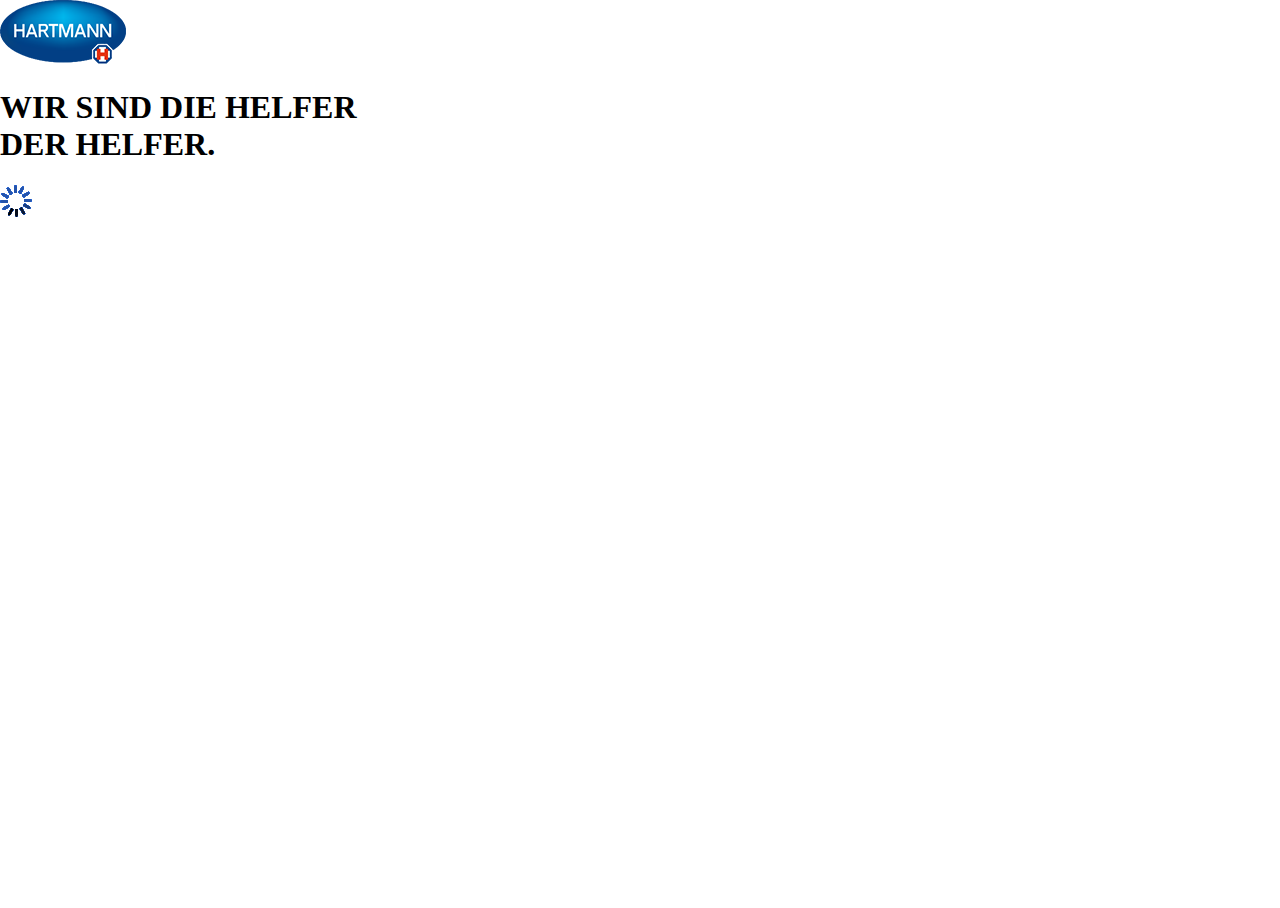
==== Installationspaket/index.html @ 76b263c5 "css" ====
<!DOCTYPE html>
.
<html>
    <head>
        
        <meta name="viewport" content="width=device-width, initial-scale=1.0, maximum-scale=1.0, user-scalable=no">
            <title>Katalog-App</title>
            
            
            <link rel="stylesheet" href="css/jquery.mobile-1.0b1.min.css" />
            <link href="css/index.css" rel="stylesheet" media="screen" />
            
            <script src="js/jquery-2.1.1.min.js"></script>
            <script src="js/jQueryMobile/jquery.mobile-1.4.5.js"></script>
            
            
            <style type="text/css">
                </style>
            </head>
    
    <!-- hier wird die checkinternet funktion aufgerufen-->
    <body onload="checkInternet();" id="startseite">
        
        
        <script src="cordova.js"></script>
        <script src="cordova_plugins.js"></script>
        
        
        <script src="plugins/com.phonegap.plugins.barcodescanner/www/barcodescanner.js"></script>
        <script src="plugins/org.apache.cordova.network-information/www/Connection.js"></script>
        <script src="plugins/org.apache.cordova.network-information/www/network.js"></script>
        
        <script src="spec/index.js"></script>
        
        <!------------------------------- Startseite------------------------------------------------------------->
        <div class="mainContent">
            
            <div data-role="page">
                
                <div id=" logo">
                    <img id="hartmann" src="css/logo.png" />
                </div>
                
                <div id="uber">
                    <h1 id="uberschrift">
                        WIR SIND DIE HELFER<br />
                        DER HELFER.
                    </h1>
                </div>
                <div id="progressbar" style="display:normal;"><img src="css/loader.gif"/></div>
                
                <div id="icon">
                    
                    <div id="iconicon">
                        <a href="#produktgruppen" style="display:block"><img id="img_icon" src="css/start_icons/klinik.png" /></a>
                        <span id="klinik"><b>KLINIK</b></span>
                    </div>
                    <div id="iconiconalters">
                        <a href="#produktgruppen" style="display:block"><img id="img_icon" src="css/start_icons/alters.png" /></a>
                        <span id="alters"><b>ALTERS-UND<br /> PFLEGEHEIME</b></span>
                    </div>
                    <div id="iconicon">
                        <a href="#produktgruppen" style="display:block"><img id="img_icon" src="css/start_icons/arzt.png" /></a>
                        <span id="arzt"><b>ARZTPRAXIS</b></span>
                    </div>
                    
                    <div id="iconicon1">
                        <a href="#produktgruppen" style="display:block"><img src="css/start_icons/apo.png" /></a>
                        <span><b>APOTHEKE/<br />DROGERIE</b></span>
                    </div>
                    <div id="iconiconindustrie">
                        <a href="#produktgruppen" style="display:block"><img src="css/start_icons/industrie.png"></a>
                        <span><b>INDUSTRIE</b></span>
                    </div>
                    <div id="iconicon1">
                        <a href="#produktgruppen" style="display:block"><img src="css/start_icons/private.png" /></a>
                        <span><b>PRIVATE</b></span>
                    </div>
                </div>
            </div>
            
            <!---------------------------------------------------------------------- Produktgruppen-------------------------------------------------------------->
            <div data-role="page" id="produktgruppen">
                
                <div id="navigation">
                    
                    <div class="navii">
                        
                        <ul>
                            
                            <li id="zuruck">
                                <div id="divzuruck">
                                    <a onclick="history.back()" class="azurück">
                                        <img src="css/zuruck.png" />
                                    </a>
                                </div>
                                
                            </li>
                            
                            <li id="produkt">
                                <div id="divprodukt">
                                    <a href="#">
                                        <img src="css/pro_weiss.png" id="produktbild" />
                                        <span>Produkte</span>
                                    </a>
                                </div>
                                
                            </li>
                            
                            <li id="scan">
                                <div id="divscanner">
                                    <a href="#">
                                        <img src="css/scanner.png" />
                                        <span>Scanner</span>
                                    </a>
                                </div>
                            </li>
                            
                            
                            <li id="sucheli">
                                <div id="divsuche">
                                    <textarea id="suchen" rows="1" style="overflow: hidden; margin-left: 78px" placeholder="SUCHE"></textarea>
                                    <img onclick="datahandler.Suchen(document.getElementById('suchen').value);" src="css/lupe.png" id="bild" />
                                </div>
                            </li>
                            
                        </ul>
                    </div>
                </div>
               
                <div id="prodivtrans">
                    <br />
                    
                    
                    <div id="produktgruppen_inhalt"></div>
                </div>
            </div>
            
            <!---------------------------------------------------------------------- Subgruppen------------------------------------------------------------->
            
            <div data-role="page" id="subgruppen">
                
                <div id="navigation">
                    
                    <div class="navii">
                        
                        <ul>
                            
                            <li id="zuruck">
                                <div id="divzuruck">
                                    <a onclick="history.back()" class="azurück">
                                        <img src="css/zuruck.png" />
                                    </a>
                                </div>
                                
                            </li>
                            
                            <li id="produkt">
                                <div id="divprodukt">
                                    <a href="#produktgruppen">
                                        <img src="css/pro_weiss.png" id="produktbild" />
                                        <span>Produkte</span>
                                    </a>
                                </div>
                                
                            </li>
                            
                            
                            <li id="scansub">
                                <div id="divscanner">
                                    <a href="#">
                                        <img src="css/scanner.png" />
                                        <span>Scanner</span>
                                    </a>
                                </div>
                            </li>
                            
                            
                            <li id="sucheli">
                                <div id="divsuche">
                                    <textarea id="subsuchen" style="overflow: hidden; margin-left: 78px" placeholder="SUCHE"></textarea>
                                    <img onclick="datahandler.Suchen(document.getElementById('subsuchen').value);" src="css/lupe.png" id="bild" />
                                </div>
                            </li>
                            
                        </ul>
                    </div>
                </div>
                <div id="subdivtrans">
                    
                    <div id="sub" style="overflow-y:scroll;"></div>
                </div>
            </div>
            <!---------------------------------------------------------------------- Produkte------------------------------------------------------------->
            <div data-role="page" id="produkte">
                
                <div id="navigation">
                    
                    <div class="navii">
                        
                        <ul>
                            
                            <li id="zuruck">
                                <div id="divzuruck">
                                    <a onclick="history.back()" class="azurück">
                                        <img src="css/zuruck.png" />
                                    </a>
                                </div>
                                
                            </li>
                            
                            <li id="produkt">
                                <div id="divprodukt">
                                    <a href="#produktgruppen">
                                        <img src="css/pro_weiss.png" id="produktbild" />
                                        <span>Produkte</span>
                                    </a>
                                </div>
                                
                            </li>
                            
                            
                            
                            <li id="scanpro">
                                <div id="divscanner">
                                    <a href="#">
                                        <img src="css/scanner.png" />
                                        <span>Scanner</span>
                                    </a>
                                </div>
                            </li>
                            
                            
                            <li id="sucheli">
                                <div id="divsuche">
                                    <textarea id="prosuchen" style="overflow: hidden; margin-left: 78px" placeholder="SUCHE"></textarea>
                                    <img onclick="datahandler.Suchen(document.getElementById('prosuchen').value);" src="css/lupe.png" id="bild" />
                                </div>
                            </li>
                            
                        </ul>
                    </div>
                </div>
           
                <div id="subdivtrans">
                    
                    <div id="products" style="overflow-y:scroll;"></div>
                </div>
            </div>
            
            <!---------------------------------------------------------------------- Artikelgruppen------------------------------------------------------------->
            <div data-role="page" id="Artikelgruppen">
                
                <div id="navigation">
                    
                    <div class="navii">
                        
                        <ul>
                            
                            <li id="zuruck">
                                <div id="divzuruck">
                                    <a onclick="history.back()" class="azurück">
                                        <img src="css/zuruck.png" />
                                    </a>
                                </div>
                                
                            </li>
                            
                            <li id="produkt">
                                <div id="divprodukt">
                                    <a href="#produktgruppen">
                                        <img src="css/pro_weiss.png" id="produktbild" />
                                        <span>Produkte</span>
                                    </a>
                                </div>
                                
                            </li>
                            
                            <li id="scanartikelgruppen">
                                <div id="divscanner">
                                    <a href="#">
                                        <img src="css/scanner.png" />
                                        <span>Scanner</span>
                                    </a>
                                </div>
                            </li>
                            
                            
                            <li id="sucheli">
                                <div id="divsuche">
                                    <textarea id="artgrpsuchen" style="overflow: hidden; margin-left: 78px" placeholder="SUCHE"></textarea>
                                    <img onclick="datahandler.Suchen(document.getElementById('artgrpsuchen').value);" src="css/lupe.png" id="bild" />
                                </div>
                            </li>
                            
                        </ul>
                    </div>
                </div>
                
                
                <div id="artgrpdivtrans">
                    <br />
                    <div id="artikelgrp" style="overflow-y:scroll;"></div>
                </div>
                
                <div id="artikelgrpdiv" style="background-color: white;">
                    
                    <div id="produktname"></div>
                    
                    <hr style="color:grey;" noshade size="1" align="center" />
                    
                    <div id="artikelohneartikelgruppen" style="overflow-y:scroll;"></div>
                    
                    <div id="buttonmedia"></div>
                    
                </div>
                
            </div>
            <!---------------------------------------------------------------------- Artikel der Artikelgruppen------------------------------------------------------------->
            <div data-role="page" id="ArtikelgruppenArtikel">
                
                <div id="navigation">
                    
                    <div class="navii">
                        
                        <ul>
                            
                            <li id="zuruck">
                                <div id="divzuruck">
                                    <a onclick="history.back()" class="azurück">
                                        <img src="css/zuruck.png" />
                                    </a>
                                </div>
                                
                            </li>
                            
                            <li id="produkt">
                                <div id="divprodukt">
                                    <a href="#produktgruppen">
                                        <img src="css/pro_weiss.png" id="produktbild" />
                                        <span>Produkte</span>
                                    </a>
                                </div>
                                
                            </li>
                            
                            
                            <li id="scanartgrp">
                                <div id="divscanner">
                                    <a href="#">
                                        <img src="css/scanner.png" />
                                        <span>Scanner</span>
                                    </a>
                                </div>
                            </li>
                            
                            
                            <li id="sucheli">
                                <div id="divsuche">
                                    <textarea id="artgrpartsuchen" style="overflow: hidden; margin-left: 78px" placeholder="SUCHE"></textarea>
                                    <img onclick="datahandler.Suchen(document.getElementById('artgrpartsuchen').value);" src="css/lupe.png" id="bild" />
                                </div>
                            </li>
                            
                        </ul>
                    </div>
                </div>
                
                <div style="background-color: white;" id="divaga">
                    
                    <div id="artgrp"></div>
                    
                    <hr style="color:grey;" noshade size="1" align="center" />
                    
                    <div id="artgrpart" style="overflow-y:scroll;"></div>
                    
                    <div id="button"></div>
                    
                </div>
            </div>
            
            <!---------------------------------------------------------------------- Mediacenter (PDF-links)------------------------------------------------------------->
            <div data-role="page" id="Mediacenter">
                
                <div id="navigation">
                    
                    <div class="navii">
                        
                        <ul>
                            
                            <li id="zuruck">
                                <div id="divzuruck">
                                    <a onclick="history.back()" class="azurück">
                                        <img src="css/zuruck.png" />
                                    </a>
                                </div>
                                
                            </li>
                            
                            <li id="produkt">
                                <div id="divprodukt">
                                    <a href="#produktgruppen">
                                        <img src="css/pro_weiss.png" id="produktbild" />
                                        <span>Produkte</span>
                                    </a>
                                </div>
                                
                            </li>
                            
                            
                            
                            
                            
                            <li id="scanmedia">
                                <div id="divscanner">
                                    <a href="#">
                                        <img src="css/scanner.png" />
                                        <span>Scanner</span>
                                    </a>
                                </div>
                            </li>
                            
                            
                            <li id="sucheli">
                                <div id="divsuche">
                                    <textarea id="mediacentersuche" style="overflow: hidden; margin-left: 78px" placeholder="SUCHE"></textarea>
                                    <img onclick="datahandler.Suchen(document.getElementById('mediacentersuche').value);" src="css/lupe.png" id="bild" />
                                </div>
                            </li>
                            
                        </ul>
                    </div>
                </div>
                
                
                
                <div id="media" >
                    
                    
                    <span id="sapnr" style="font-size:1em; font-family:'Franklin Gothic Medium', 'Arial Narrow', Arial, sans-serif;color: #1a4064;">SAP Nr.:</span><span id="saplink" style="font-size:1em; margin-left:15%; font-family:'Franklin Gothic Medium', 'Arial Narrow', Arial, sans-serif; color: #1a4064;">Link:</span>
                    <b><hr style="color:#83d0e3; margin-left:5%; margin-right:5%;" /></b>
                    
                    <div id="divmediacenter"></div>
                
                    
                    
                    <div id="prgrlinks"></div>
                    
                    
                    
                </div>
                
            </div>
            
            
            
            <!-------------------------------------------------------------Suchergebnisse ----------------------------------------------------------->
            
            <div data-role="page" id="Suche">
                
                <div id="navigation">
                    
                    <div class="navii">
                        
                        <ul>
                            
                            <li id="zuruck">
                                <div id="divzuruck">
                                    <a onclick="history.back()" class="azurück">
                                        <img src="css/zuruck.png" />
                                    </a>
                                </div>
                                
                            </li>
                            
                            <li id="produkt">
                                <div id="divprodukt">
                                    <a href="#produktgruppen">
                                        <img src="css/pro_weiss.png" id="produktbild" />
                                        <span>Produkte</span>
                                    </a>
                                </div>
                                
                            </li>
                            
                            
                            
                            
                            <li id="scansuche">
                                <div id="divscanner">
                                    <a href="#">
                                        <img src="css/scanner.png" />
                                        <span>Scanner</span>
                                    </a>
                                </div>
                            </li>
                            
                            
                            <li id="sucheli">
                                <div id="divsuche">
                                    <textarea id="suchesuche" style="overflow: hidden; margin-left: 78px" placeholder="SUCHE"></textarea>
                                    
                                    <img onclick="datahandler.Suchen(document.getElementById('suchesuche').value);" src="css/lupe.png" id="bild"/>
                                </div>
                            </li>
                            
                        </ul>
                    </div>
                </div>
                
                
                <div id="zahler"></div>
                
                
                <div id="divsuchediv">
                    
                    
                    <div id="prgr"></div>
                    
                    <div id="artgr"></div>
                    
                    
                    
                </div>
                
            </div>
            <!--------------------------------------------------------------Artikelsuche_Ergebnis-------------------------------------------------------------------------------------->
            
            <div data-role="page" id="Artikelsuche">
                
                <div id="navigation">
                    
                    <div class="navii">
                        
                        <ul>
                            
                            <li id="zuruck">
                                <div id="divzuruck">
                                    <a onclick="history.back()" class="azurück">
                                        <img src="css/zuruck.png" />
                                    </a>
                                </div>
                                
                            </li>
                            
                            <li id="produkt">
                                <div id="divprodukt">
                                    <a href="#produktgruppen">
                                        <img src="css/pro_weiss.png" id="produktbild" />
                                        <span>Produkte</span>
                                    </a>
                                </div>
                                
                            </li>
                            
                            
                            
                            
                            <li id="scanaurtikelsuche">
                                <div id="divscanner">
                                    <a href="#">
                                        <img src="css/scanner.png" />
                                        <span>Scanner</span>
                                    </a>
                                </div>
                            </li>
                            
                            
                            <li id="sucheli">
                                <div id="divsuche">
                                    <textarea id="artikelsuchensuche" style="overflow: hidden; margin-left: 78px" placeholder="SUCHE"></textarea>
                                    <img onclick="datahandler.Suchen(document.getElementById('artikelsuchensuche').value);" src="css/lupe.png" id="bild" />
                                </div>
                            </li>
                            
                        </ul>
                    </div>
                </div>
                <br /><br /><br /><br />
                <div id="x" style="margin-left: 4cm;"></div>
                
                <div style="border-radius: 5px; background-color: white; top:300px; height: 600px; width:400px; margin-left:4cm; overflow:scroll; padding:10px">
                    
                    <div id="artikel"></div>
                    
                    
                </div>
                
            </div>
            
        </div>
        
        
        <script>        //-----------------------------------------------Prdouktgruppen werden angezeigt---------------------------------------------------------------------------------------------------------------
            
            
            datahandler =
            
            {
                data: null,
                nextid: 0,
                
                
                showProductGroups: function () { //Produktgruppen
                    $('#produktgruppen_inhalt').html('');
                    
                    for (index = 0; index < datahandler.data.length; index++) {
                        
                        var div = document.createElement('div');
                        var pgname = datahandler.data[index].name;
                        var prgrbild = datahandler.data[index].image;
                        
                        
                        
                        div.style.styleFloat = "left";
                        
                        div.innerHTML = '<div id="pagename"><b>' + pgname + '</div><div style="clear: both"><img id="bildprgr"  src="data:image/jpg;base64,' + prgrbild + '"/></div>';
                        
                        var gr_fk = datahandler.data[index].gr_fk;
                        
                        $('#produktgruppen_inhalt').append(div);
                        
                        console.log(datahandler.data);
                        
                        var makeShowItemEventListener = function (element) {
                            return function () {
                                datahandler.nextid = element;
                                $.mobile.pageContainer.pagecontainer("change", "#subgruppen", { test: "Hello World!" });
                            };
                        }
                        div.onclick = makeShowItemEventListener(gr_fk);
                    }
                },
                //----------------------------------------------Subgruppen werden angezeigt----------------------------------------------------------------------------------------------------------------
                showSubgroups: function (prgr_fk) { //SubGruppen
                    
                    for (index = 0; index < datahandler.data.length; index++) {
                        
                        if (datahandler.data[index].gr_fk == prgr_fk) {
                            
                            var lange = datahandler.data[index].subGroups.length
                            $('#sub').html('');
                            for (var i = 0; i < lange; i++) {
                                
                                var subgruppen = datahandler.data[index].subGroups[i].name;
                                var sg_fk = datahandler.data[index].subGroups[i].sg_fk;
                                var gr = datahandler.data[index].gr_fk;
                                var subBilder = datahandler.data[index].subGroups[i].image;
                                
                                
                                
                                var div = document.createElement('div');
                                //div.innerHTML = '<div  style="float: left; border: 0px;"><b>' + subgruppen + '</b></div><div style="clear: both"><img src="css/Probild.png"><div><div></div>';
                                
                                div.style.styleFloat = "left";
                                div.innerHTML = '<div id="pagename"><b>' + subgruppen + '</div><div style="clear: both"><img id="bildsub"  src="data:image/jpg;base64,' + subBilder + '"/>&nbsp;&nbsp;&nbsp;&nbsp;</div>';
                                
                                $('#sub').append(div);
                                
                                
                                var makeShowItemEventListener = function (element, sg_fk) {
                                    
                                    
                                    return function () {
                                        var tmp = [element, sg_fk];
                                        datahandler.nextid = tmp;
                                        $.mobile.pageContainer.pagecontainer("change", "#produkte", { test: "Hello World!" });
                                    };
                                }
                                div.onclick = makeShowItemEventListener(gr, sg_fk);
                            }
                        }
                    }
                    
                },
                //---------------------------------------------------Produkte werden angezeigt-----------------------------------------------------------------------------------------------------------
                showProducts: function (grgr) { //Produkte
                    
                    
                    for (index = 0; index < datahandler.data.length; index++) {
                        
                        
                        if (datahandler.data[index].gr_fk == grgr[0]) {
                            $('#products').html('');
                            var lange = datahandler.data[index].subGroups.length
                            //console.log(lange);
                            for (var i = 0; i < lange; i++) {
                                
                                var subgruppen = datahandler.data[index].subGroups[i].name;
                                var produkte = datahandler.data[index].subGroups[i].products;
                                var prolange = datahandler.data[index].subGroups[i].products.length;
                                var sg_fk = datahandler.data[index].subGroups[i].sg_fk;
                                var gr = datahandler.data[index].gr_fk;
                                
                                
                                if (datahandler.data[index].subGroups[i].sg_fk == grgr[1]) {
                                    
                                    for (var ii = 0; ii < prolange; ii++) {
                                        
                                        var produktename = datahandler.data[index].subGroups[i].products[ii].name;
                                        var div = document.createElement('div');
                                        var prbild = datahandler.data[index].subGroups[i].products[ii].image;
                                        
                                        div.style.styleFloat = "left";
                                        div.innerHTML = '<div id="pagename"><b>' + produktename + '</div><div style="clear: both"><img id="bildpr" src="data:image/jpg;base64,' + prbild + '"/>&nbsp;&nbsp;&nbsp;&nbsp;</div>';
                                        
                                        $('#products').append(div);
                                        
                                        var sg_fk = datahandler.data[index].subGroups[i].sg_fk;
                                        var gr = datahandler.data[index].gr_fk;
                                        var pk = datahandler.data[index].subGroups[i].products[ii].pk;
                                        
                                        var makeShowItemEventListener = function (element, sg_fk, pk) {
                                            return function () {
                                                var tmp = [element, sg_fk, pk];
                                                datahandler.nextid = tmp;
                                                $.mobile.pageContainer.pagecontainer("change", "#Artikelgruppen", { test: "Hello World!" });
                                            };
                                        }
                                        div.onclick = makeShowItemEventListener(gr, sg_fk, pk);
                                    }
                                }
                            }
                        }
                    }
                },
                //---------------------------------------------es wird gepr¸ft ob Artikelgruppen bestehen-----------------------------------------------------------------------------------------------------------------
                showArtikelgruppen: function (grgr) {
                    for (index = 0; index < datahandler.data.length; index++) {
                        
                        if (datahandler.data[index].gr_fk == grgr[0]) {
                            
                            $('#artikelgrp').html(''); // nach dem ausgeben immer leeren sonst wird es doppelt ausgegeben
                            $('#produktname').html('');
                            $('#artikelohneartikelgruppen').html('');
                            $('#buttonmedia').html('');
                            
                            var sublange = datahandler.data[index].subGroups.length
                            
                            for (var i = 0; i < sublange; i++) {
                                
                                if (datahandler.data[index].subGroups[i].sg_fk == grgr[1]) {
                                    
                                    var prolange = datahandler.data[index].subGroups[i].products.length;
                                    
                                    for (var ii = 0; ii < prolange; ii++) {
                                        
                                        if (grgr[2] == datahandler.data[index].subGroups[i].products[ii].pk) {
                                            
                                            var produktname = datahandler.data[index].subGroups[i].products[ii].name;
                                            var artikelgruppen = datahandler.data[index].subGroups[i].products[ii].articlegroups;
                                            
                                        }
                                        if (artikelgruppen == null) {
                                            
                                            
                                            document.getElementById("artikelgrpdiv").style.display = "";
                                            
                                            document.getElementById("artgrpdivtrans").style.display = "none";
                                            
                                            if (grgr[2] == datahandler.data[index].subGroups[i].products[ii].pk) {
                                                
                                                var artikellange = datahandler.data[index].subGroups[i].products[ii].articles.length;
                                                var divname = document.createElement('div');
                                                var produktbild1 = datahandler.data[index].subGroups[i].products[ii].image;
                                                
                                                $('#produktname').append(divname);
                                                divname.innerHTML = '<div id="prddiv"><b><br>' + produktname + '</b></div><div ><img id="artgrpbild" src="data:image/jpg;base64,' + produktbild1 + '"/></div> ';
                                                
                                                for (ind = 0; ind < artikellange; ind++) {
                                                    
                                                    var artikel_nr = datahandler.data[index].subGroups[i].products[ii].articles[ind].artikel_nr;
                                                    var abmessung = datahandler.data[index].subGroups[i].products[ii].articles[ind].abmessung;
                                                    var migel1 = datahandler.data[index].subGroups[i].products[ii].articles[ind].migel1;
                                                    var verpackungshinweis = datahandler.data[index].subGroups[i].products[ii].articles[ind].verpackungshinweis;
                                                    
                                                    console.log(artikel_nr);
                                                    
                                                    var div = document.createElement('div');
                                                    div.style.styleFloat = "left";
                                                    div.innerHTML = '<div id="lala"><b>' + verpackungshinweis + '</b></div><div>' + abmessung + '</div><div id="mainselection"></div><div><span>Artikel_Nr.:&nbsp&nbsp&nbsp&nbsp</span>' + artikel_nr + '</div><div>' + migel1 + '</div><hr style="color:grey; noshade siz="3"/>';
                                                    
                                                    $('#artikelohneartikelgruppen').append(div);
                                                    
                                                }
                                                var divaa = document.createElement('div');
                                                var mediacenter = 'Mediacenter';
                                                
                                                divaa.innerHTML = '<div id="footer"><br>&nbsp;&nbsp;&nbsp;<button name="button" style="background-color:#83d0e3; width:100px; height:25px; " value="Mediacenter" type="button"><span id="buttonschrift">' + mediacenter + '</span></button></div>';
                                                
                                                $('#buttonmedia').append(divaa);
                                                
                                                var makeShowItemEventListener = function (element, sg_fk, pk) {
                                                    return function () {
                                                        var tmp = [element, sg_fk, pk];
                                                        datahandler.nextid = tmp;
                                                        $.mobile.pageContainer.pagecontainer("change", "#Mediacenter", { test: "Hello World!" });
                                                    };
                                                }
                                                divaa.onclick = makeShowItemEventListener(gr, sg_fk, pk);
                                            }
                                        } else {  // die Artikeln mt Artikelgruppen
                                            
                                            document.getElementById("artikelgrpdiv").style.display = "none";
                                            document.getElementById("artgrpdivtrans").style.display = "";
                                            
                                            for (var ii = 0; ii < prolange; ii++) {
                                                
                                                if (grgr[2] == datahandler.data[index].subGroups[i].products[ii].pk) {
                                                    
                                                    var produktname = datahandler.data[index].subGroups[i].products[ii].name;
                                                    var artikelgruppen = datahandler.data[index].subGroups[i].products[ii].articlegroups;
                                                    
                                                    var lange = datahandler.data[index].subGroups[i].products[ii].articlegroups.length;
                                                    
                                                    if (grgr[2] == datahandler.data[index].subGroups[i].products[ii].pk) {
                                                        
                                                        for (ind = 0; ind < lange; ind++) {
                                                            
                                                            var artikelgruppe = datahandler.data[index].subGroups[i].products[ii].articlegroups[ind].name;
                                                            console.log(artikelgruppe);
                                                            var agbild = datahandler.data[index].subGroups[i].products[ii].articlegroups[ind].image;
                                                            
                                                            
                                                            var div = document.createElement('div');
                                                            
                                                            div.style.styleFloat = "left";
                                                            
                                                            div.innerHTML = '<div id="pagename"><b>' + artikelgruppe + '</div><div style="clear: both"><img id="bildartikelgruppen"  src="data:image/jpg;base64,' + agbild + '"/>&nbsp;&nbsp;&nbsp;&nbsp;&nbsp;&nbsp;&nbsp;</div>';
                                                            $('#artikelgrp').append(div);
                                                            
                                                            
                                                            
                                                            var argr_fk = datahandler.data[index].subGroups[i].products[ii].articlegroups[ind].argr_fk;
                                                            var sg_fk = datahandler.data[index].subGroups[i].sg_fk;
                                                            var gr = datahandler.data[index].gr_fk;
                                                            var pk = datahandler.data[index].subGroups[i].products[ii].pk;
                                                            
                                                            var makeShowItemEventListener = function (element, sg_fk, pk, argr_fk) {
                                                                return function () {
                                                                    var tmp = [element, sg_fk, pk, argr_fk];
                                                                    datahandler.nextid = tmp;
                                                                    $.mobile.pageContainer.pagecontainer("change", "#ArtikelgruppenArtikel", { test: "Hello World!" });
                                                                };
                                                            }
                                                            div.onclick = makeShowItemEventListener(gr, sg_fk, pk, argr_fk);
                                                        }
                                                    }
                                                }
                                            }
                                            
                                        }
                                    }
                                }
                            }
                        }
                    }
                },
                //-------------------------------------------------------------Artikeln der Artikelgruppen werden angezeigt-------------------------------------------------------------------------------------------------
                showArtikelgruppenArtikel: function (grgr) {
                    
                    console.log('test');
                    
                    
                    
                    
                    for (index = 0; index < datahandler.data.length; index++) {
                        
                        if (datahandler.data[index].gr_fk == grgr[0]) {
                            
                            $('#artgrpart').html('');
                            $('#artgrp').html('');
                            $('#button').html('');
                            
                            var sublange = datahandler.data[index].subGroups.length
                            
                            for (var i = 0; i < sublange; i++) {
                                
                                if (datahandler.data[index].subGroups[i].sg_fk == grgr[1]) {
                                    
                                    var prolange = datahandler.data[index].subGroups[i].products.length;
                                    
                                    for (var ii = 0; ii < prolange; ii++) {
                                        
                                        if (grgr[2] == datahandler.data[index].subGroups[i].products[ii].pk) {
                                            
                                            var produktname = datahandler.data[index].subGroups[i].products[ii].name;
                                            var artikelgruppen = datahandler.data[index].subGroups[i].products[ii].articlegroups;
                                        }
                                        
                                        if (artikelgruppen == null) {
                                            
                                        } else {
                                            
                                            if (grgr[2] == datahandler.data[index].subGroups[i].products[ii].pk) {
                                                var lange = datahandler.data[index].subGroups[i].products[ii].articlegroups.length;
                                                
                                                for (ind = 0; ind < lange; ind++) {
                                                    
                                                    var artikelgruppename = datahandler.data[index].subGroups[i].products[ii].articlegroups[ind].name;
                                                    var artlange = datahandler.data[index].subGroups[i].products[ii].articlegroups[ind].articles.length;
                                                    
                                                    if (grgr[3] == datahandler.data[index].subGroups[i].products[ii].articlegroups[ind].argr_fk) {
                                                        
                                                        var artgrpbild = datahandler.data[index].subGroups[i].products[ii].articlegroups[ind].image;
                                                        
                                                        
                                                        var div = document.createElement('div');
                                                        
                                                        $('#artgrp').append(div);
                                                        
                                                        div.innerHTML = '<div id="artikelgruppename"><br>' + artikelgruppename + '</div> <div ><img id="artgrpbild" src="data:image/jpg;base64,' + artgrpbild + '"/></div> ';
                                                        
                                                        for (inde = 0; inde < artlange; inde++) {
                                                            
                                                            var abmessung = datahandler.data[index].subGroups[i].products[ii].articlegroups[ind].articles[inde].abmessungen;
                                                            var verpackungshinweis = datahandler.data[index].subGroups[i].products[ii].articlegroups[ind].articles[inde].verpackungshinweis;
                                                            var artikel_nr = datahandler.data[index].subGroups[i].products[ii].articlegroups[ind].articles[inde].artikel_nr;
                                                            var migel1 = datahandler.data[index].subGroups[i].products[ii].articlegroups[ind].articles[inde].migel1;
                                                            
                                                            
                                                            console.log(abmessung);
                                                            console.log(verpackungshinweis);
                                                            console.log(artikel_nr);
                                                            console.log(migel1);
                                                            
                                                            var argr_fk = datahandler.data[index].subGroups[i].products[ii].articlegroups[ind].argr_fk;
                                                            var sg_fk = datahandler.data[index].subGroups[i].sg_fk;
                                                            var gr = datahandler.data[index].gr_fk;
                                                            var pk = datahandler.data[index].subGroups[i].products[ii].pk;
                                                            var divb = document.createElement('div');
                                                            
                                                            //div.style.styleFloat = "left";
                                                            
                                                            $('#artgrpart').append(divb);
                                                            divb.innerHTML = '<div id="lala"><b>' + verpackungshinweis + '</b></div><div>' + abmessung + '</div><div id="mainselection"></div><div><span>Artikel_Nr.:&nbsp&nbsp&nbsp&nbsp</span>' + artikel_nr + '</div><div>' + migel1 + '</div><hr style="color:grey; noshade siz="3"/>';
                                                            
                                                        }
                                                        var divaa = document.createElement('div');
                                                        var mediacenter = 'Mediacenter';
                                                        
                                                        divaa.innerHTML = '<div id="footer"><br>&nbsp;&nbsp;&nbsp;<button name="button" style="background-color:#83d0e3; width:100px; height:25px; " value="Mediacenter" type="button"><span id="buttonschrift">' + mediacenter + '</span></button></div>';
                                                        
                                                        $('#button').append(divaa);
                                                        
                                                        var makeShowItemEventListener = function (element, sg_fk, pk, argr_fk) {
                                                            
                                                            return function () {
                                                                
                                                                
                                                                var tmp = [element, sg_fk, pk, argr_fk];
                                                                datahandler.nextid = tmp;
                                                                $.mobile.pageContainer.pagecontainer("change", "#Mediacenter", { test: "Hello World!" });
                                                            };
                                                        }
                                                        divaa.onclick = makeShowItemEventListener(gr, sg_fk, pk, argr_fk);
                                                    }
                                                }
                                            }
                                        }
                                    }
                                }
                            }
                        }
                    }
                },
                //---------------------------------------------------------pdf links werden angezeigt-----------------------------------------------------------------------------------------------------
                showMediacenter: function (grgr) {
                    
                    //console.log('test1');
                    
                    for (index = 0; index < datahandler.data.length; index++) {
                        
                        if (datahandler.data[index].gr_fk == grgr[0]) {
                            
                            $('#prgrlinks').html('');
                            $('#sublinks').html('');
                            $('#prolinks').html('');
                            
                            
                            var lange = datahandler.data[index].subGroups.length
                            var prgrlinklange = datahandler.data[index].links.length;
                            var prgrname = datahandler.data[index].name;
                            
                            
                            console.log('Links der Produktgruppe' + prgrname);
                            console.log(prgrlinklange)
                            
                            // produktgruppenlinks werden ausgegeben
                            for (pi = 0; pi < prgrlinklange; pi++) {
                                
                                var prgrlink = datahandler.data[index].links[pi].link;
                                var prgrsap = datahandler.data[index].links[pi].sap_nr;
                                var prgrurl = datahandler.data[index].links[pi].url;
                                
                                
                                console.log(prgrlink);
                                console.log(prgrurl);
                                
                                var div = document.createElement('div');
                                div.innerHTML = '<div><span  id="sap">' + prgrsap + '</span><div id="divlink" ><a style="color:#74cae0;" id="alink" href="' + prgrurl + '">' + prgrlink + '</a></div><hr noshade size="0.3" style="color:grey;" />';
                                $('#prgrlinks').append(div);
                            }
                            
                            for (i = 0; i < lange; i++) {
                                
                                if (datahandler.data[index].subGroups[i].sg_fk == grgr[1]) {
                                    
                                    var prolange = datahandler.data[index].subGroups[i].products.length;
                                    var sublinklange = datahandler.data[index].subGroups[i].links.length;
                                    var subname = datahandler.data[index].subGroups[i].name;
                                    
                                    console.log('Links der Subgruppe' + subname);
                                    console.log(sublinklange);
                                    // subgruppen links werden ausgegeben
                                    
                                    for (si = 0; si < sublinklange; si++) {
                                        
                                        var sublinks = datahandler.data[index].subGroups[i].links[si].link;
                                        var subsap = datahandler.data[index].subGroups[i].links[si].sap_nr;
                                        var suburl = datahandler.data[index].subGroups[i].links[si].url;
                                        
                                        console.log(sublinks);
                                        console.log(suburl);
                                        
                                        var div = document.createElement('div');
                                        div.innerHTML = '<div><span  id="sap">' + subsap + '</span><div id="divlink" ><a style="color:#74cae0;" id="alink" href="' + suburl + '">' + sublinks + '</a></div><hr noshade size="0.3" style="color:grey;" />';
                                        $('#sublinks').append(div);
                                    }
                                    
                                    for (ii = 0; ii < prolange; ii++) {
                                        
                                        if (datahandler.data[index].subGroups[i].products[ii].pk == grgr[2]) {
                                            
                                            var prolinklange = datahandler.data[index].subGroups[i].products[ii].links.length;
                                            var proname = datahandler.data[index].subGroups[i].products[ii].name;
                                            
                                            console.log('Links der Produkte' + proname);
                                            console.log(prolinklange);
                                            
                                            // produkte links werden ausgegeben
                                            for (pri = 0; pri < prolinklange; pri++) {
                                                
                                                var prolinks = datahandler.data[index].subGroups[i].products[ii].links[pri].link;
                                                var prosap = datahandler.data[index].subGroups[i].products[ii].links[pri].sap_nr;
                                                var prourl = datahandler.data[index].subGroups[i].products[ii].links[pri].url;
                                                
                                                
                                                console.log(prolinks);
                                                
                                                
                                                var div = document.createElement('div');
                                                div.innerHTML = '<div><span  id="sap">' + prosap + '</span><div id="divlink" ><a style="color:#74cae0;" id="alink" href="' + prourl + '">' + prolinks + '</a></div><hr noshade size="0.3" style="color:grey;" />';
                                                $('#prolinks').append(div);
                                            }
                                        }
                                    }
                                }
                            }
                        }
                    }
                },
                //----------------------------------------------------------lokale daten werden ausgegeben--------------------------------------------------------------------------------------------------------------
                localStorage_ausgeben: function () {
                    
                    
                    document.getElementById("progressbar").style.display="none";
                    document.getElementById("icon").style.display="";
                    
                    console.log('ich bin im localStorage');
                    
                    var alleDaten = JSON.parse(window.localStorage.getItem('feld'));
                    
                    datahandler.data = alleDaten;
                    
                    console.log(datahandler.data);
                    
                    /*  for (var i = 0; i < localStorage.length; i++) {
                     
                     var name = alleDaten[i].name;
                     var prgr_fk = alleDaten[i].prgr_fk;
                     
                     console.log(name, prgr_fk);
                     
                     }*/
                    
                    
                    
                },
                
                //--------------------------------------------------Webservice wird aufgerufen und daten werden lokal abgespeichert------------------------------------------------------------------------------------------------------------
                
                loaddata: function () {
                    
                    
                    console.log('mit dem Webservice verbunden');
                    
                    $.ajax({
                           type: 'POST',
                           url: 'https://katalog.ivf.hartmann.info/mobileapi/index.php',
                           data: 'language=DE',
                           dataType: 'json',
                           cache: false,
                           error: function (xhr, ajaxOptions, thrownError) { console.log(xhr.status); console.log(thrownError); console.log(xhr.responseText) },
                           success: function (result) {
                           datahandler.data = result.data;
                           
                           
                           document.getElementById("progressbar").style.display="none";
                           document.getElementById("icon").style.display="";
                           
                           
                           // Daten als feld in localStorage speichern!
                           var feld = [];
                            window.localStorage["feld"] = JSON.stringify(datahandler.data);
                           var alleDaten = JSON.parse(window.localStorage["feld"]);
                           
                           
                           
                           //console.log(alleDaten);
                           
                           
                           }
                           });
                },
                
                /***********************************************Suchen Nr1 page= Produktgruppen***********************************************/
                Suchen: function (param) {
                    
                    
                    $.mobile.pageContainer.pagecontainer("change", "#Suche", { test: "Hello World!" });
                    var zahler = 0;
                    
                    
                    //console.log('ich suche im LocalStorage');
                    //var alleDaten = JSON.parse(window.localStorage.getItem('feld')); //die Daten aus dem localStorage werden mit get ausgelesen
                    //datahandler.data = alleDaten; //alleDaten aus dem lokalStorage werden in datahandler.data geschrieben
                    
                    
                    
                    
                    if (suchbegriff == '') {
                        
                        
                        //$.mobile.pageContainer.pagecontainer("change", "#Suche", { test: "Hello World!" });
                        
                        $('#zahler').html('');
                        var x = 0;
                        var div = document.createElement('div');
                        div.innerHTML = '<div><span style="color: #1a4064;"><b>Es wurden ' + x + ' Ergebnisse gefunden!</b></span></div>';
                        $('#zahler').append(div);
                        
                        
                    } else {
                        
                        
                        var suchbegriff = param; //Begriff wird aus Textfeld ausgelesen
                        var Suche = new RegExp(suchbegriff, "gi");
                        
                        if (isNaN(Suche)) {
                            
                            
                            $('#prgr').html('');
                            
                            //$.mobile.pageContainer.pagecontainer("change", "#Suche", { test: "Hello World!" });
                            
                            
                            var diva = document.createElement('div');
                            diva.innerHTML = '<span style="color: #1a4064;">Produktgruppen</span>';
                            $('#prgr').append(diva);
                            
                            
                            
                            //Produktgruppe durchsuchen
                            for (var index = 0; index < datahandler.data.length; index++) {
                                
                                
                                var sublange = datahandler.data[index].subGroups.length;
                                var prgrname = datahandler.data[index].name;
                                
                                if (prgrname.search(Suche) >= 0) {
                                    zahler++;
                                    
                                    
                                    
                                    var gr = datahandler.data[index].gr_fk;
                                    
                                    //console.log(prgrname);
                                    
                                    var div = document.createElement('div');
                                    div.innerHTML = '<div><span style="color:#74cae0;">' + prgrname + '</span></div>';
                                    $('#prgr').append(div);
                                    
                                    var makeShowItemEventListener = function (element) {
                                        return function () {
                                            var tmp = [element];
                                            datahandler.nextid = tmp;
                                            $.mobile.pageContainer.pagecontainer("change", "#subgruppen", { test: "Hello World!" });
                                        };
                                    }
                                    div.onclick = makeShowItemEventListener(gr);
                                    
                                } else {
                                    
                                    // console.log('kein Treffer');
                                    
                                }
                            }
                            var x = zahler;
                            //console.log(x);
                            datahandler.subsuchen(Suche, x);
                            
                            
                            
                            
                        } else {
                            
                            datahandler.artikelsuchen(Suche); // falls zahlen eingeben werden
                            
                        }
                    }
                },
                
                //-----------------------------------------subgruppen druchsuchen------------------------------------------------------------------------
                
                subsuchen: function (Suche, x) {
                    
                    // console.log('subsuche');
                    //console.log(suchbegriff);
                    
                    
                    var zahler = x;
                    //console.log(zahler);
                    
                    var diva = document.createElement('div');
                    diva.innerHTML = '<span style="color: #1a4064;">Subgruppen</span>';
                    $('#prgr').append(diva);
                    
                    for (var index = 0; index < datahandler.data.length; index++) {
                        var sublange = datahandler.data[index].subGroups.length;
                        
                        for (var i = 0; i < sublange; i++) {
                            
                            var subname = datahandler.data[index].subGroups[i].name;
                            
                            if (subname.search(Suche) >= 0) {
                                zahler++;
                                
                                var prolange = datahandler.data[index].subGroups[i].products.length;
                                var prgrname = datahandler.data[index].name;
                                
                                
                                for (var ii = 0; ii < prolange; ii++) {
                                    
                                    var pk = datahandler.data[index].subGroups[i].products[ii].pk;
                                    
                                }
                                
                                var sg_fk = datahandler.data[index].subGroups[i].sg_fk;
                                var gr = datahandler.data[index].gr_fk;
                                
                                
                                var div = document.createElement('div');
                                div.innerHTML = '<div><span style="color:#74cae0;" id="span">' + prgrname + '<b>  >  </b>' + subname + '</span></div>';
                                $('#prgr').append(div);
                                
                                var makeShowItemEventListener = function (element, sg_fk, pk) {
                                    return function () {
                                        var tmp = [element, sg_fk, pk];
                                        datahandler.nextid = tmp;
                                        $.mobile.pageContainer.pagecontainer("change", "#produkte", { test: "Hello World!" });
                                    };
                                }
                                div.onclick = makeShowItemEventListener(gr, sg_fk, pk);
                                
                                
                                
                            } else {
                                
                                //console.log('kein Treffer');
                            }
                        }
                    }
                    var x = zahler;
                    
                    //console.log(x);
                    datahandler.prosuchen(Suche, x);
                    
                },
                
                //-----------------------------------------produkte druchsuchen----------------------------------------------------------------------------
                
                
                prosuchen: function (Suche, x) {
                    
                    
                    
                    var zahler = x;
                    // console.log(zahler);
                    
                    //console.log('prosuche');
                    //console.log(suchbegriff);
                    
                    
                    var diva = document.createElement('div');
                    diva.innerHTML = '<span style="color: #1a4064;">Produkte</span>';
                    $('#prgr').append(diva);
                    
                    for (var index = 0; index < datahandler.data.length; index++) {
                        var sublange = datahandler.data[index].subGroups.length;
                        for (var i = 0; i < sublange; i++) {
                            var prolange = datahandler.data[index].subGroups[i].products.length;
                            
                            for (var ii = 0; ii < prolange; ii++) {
                                
                                var proname = datahandler.data[index].subGroups[i].products[ii].name;
                                var artgr = datahandler.data[index].subGroups[i].products[ii].articlegroups;
                                var prgrname = datahandler.data[index].name;
                                var subname = datahandler.data[index].subGroups[i].name;
                                
                                
                                if (proname.search(Suche) >= 0) {
                                    
                                    var prgrname = datahandler.data[index].name;
                                    var subname = datahandler.data[index].subGroups[i].name;
                                    
                                    //console.log(proname);
                                    
                                    
                                    if (artgr != null) {
                                        
                                        var artgrlange = datahandler.data[index].subGroups[i].products[ii].articlegroups.length;
                                        
                                        for (var ind = 0; ind < artgrlange; ind++) {
                                            
                                            var argr_fk = datahandler.data[index].subGroups[i].products[ii].articlegroups[ind].argr_fk;
                                            var argr_name = datahandler.data[index].subGroups[i].products[ii].articlegroups[ind].name;
                                            
                                        }
                                        
                                        var sg_fk = datahandler.data[index].subGroups[i].sg_fk;
                                        var gr = datahandler.data[index].gr_fk;
                                        var pk = datahandler.data[index].subGroups[i].products[ii].pk;
                                        
                                        
                                        zahler++;
                                        var divaa = document.createElement('div');
                                        divaa.innerHTML = '<div><span style="color:#74cae0;">' + prgrname + '<b> > </b>' + subname + '<b> > </b>' + proname + '<b> > </b>' + argr_name + ' </span></div>';
                                        $('#prgr').append(divaa);
                                        
                                        var makeShowItemEventListener = function (element, sg_fk, pk, argr_fk) {
                                            return function () {
                                                var tmp = [element, sg_fk, pk, argr_fk];
                                                datahandler.nextid = tmp;
                                                $.mobile.pageContainer.pagecontainer("change", "#Artikelgruppen", { test: "Hello World!" });
                                            };
                                        }
                                        divaa.onclick = makeShowItemEventListener(gr, sg_fk, pk, argr_fk);
                                        
                                        
                                        datahandler.artgrsuchen(Suche,x);
                                        
                                        
                                    } else {
                                        
                                        zahler++;
                                        var divaa = document.createElement('div');
                                        divaa.innerHTML = '<div><span style="color:#74cae0;">' + prgrname + '<b> > </b>' + subname + '<b> > </b>' + proname + '<b> > </b>' + argr_name + ' </span></div>';
                                        $('#prgr').append(divaa);
                                        
                                        var sg_fk = datahandler.data[index].subGroups[i].sg_fk;
                                        var gr = datahandler.data[index].gr_fk;
                                        var pk = datahandler.data[index].subGroups[i].products[ii].pk;
                                        
                                        
                                        var makeShowItemEventListener = function (element, sg_fk, pk) {
                                            return function () {
                                                var tmp = [element, sg_fk, pk];
                                                datahandler.nextid = tmp;
                                                $.mobile.pageContainer.pagecontainer("change", "#Artikelgruppen", { test: "Hello World!" });
                                            };
                                        }
                                        divaa.onclick = makeShowItemEventListener(gr, sg_fk, pk);
                                        
                                        
                                        
                                        
                                    }
                                    
                                }
                                
                                var x = zahler;
                                // console.log(x);
                                //datahandler.artgrsuchen(Suche, x);
                                
                            }
                        }
                        
                    }
                    
                },
                
                
                //----------------------------------------------------Artikelgruppen durchsuchen--------------------------------------------------------------------------------
                
                artgrsuchen: function (Suche, x) {
                    
                    
                    
                    var zahler = x;
                    //console.log('Artikelgruppen_suche');
                    
                    $('#artgr').html('');
                    
                    
                    var diva = document.createElement('div');
                    diva.innerHTML = '<span style="color: #1a4064;">Artikel</span>';
                    $('#artgr').append(diva);
                    
                    for (var index = 0; index < datahandler.data.length; index++) {
                        
                        var sublange = datahandler.data[index].subGroups.length
                        
                        for (var i = 0; i < sublange; i++) {
                            
                            var prolange = datahandler.data[index].subGroups[i].products.length;
                            
                            
                            for (var ii = 0; ii < prolange; ii++) {
                                
                                var artgr = datahandler.data[index].subGroups[i].products[ii].articlegroups
                                
                                if (artgr != null) {
                                    
                                    var artgrlange = datahandler.data[index].subGroups[i].products[ii].articlegroups.length;
                                    
                                    for (var ind = 0; ind < artgrlange; ind++) {
                                        
                                        var artgrname = datahandler.data[index].subGroups[i].products[ii].articlegroups[ind].name;
                                        
                                        if (artgrname != null) {
                                            
                                            if (artgrname.search(Suche) >= 0) {
                                                
                                                console.log(artgrname);
                                                
                                                zahler++;
                                                
                                                var prgrname = datahandler.data[index].name;
                                                var subname = datahandler.data[index].subGroups[i].name;
                                                var proname = datahandler.data[index].subGroups[i].products[ii].name;
                                                var artgrname = datahandler.data[index].subGroups[i].products[ii].articlegroups[ind].name;
                                                
                                                
                                                
                                                var divaa = document.createElement('div');
                                                divaa.innerHTML = '<div><span style="color:#74cae0;">' + prgrname + '<b> > </b>' + subname + '<b> > </b>' + proname + '<b> > </b>' + artgrname + '</span></div>';
                                                $('#artgr').append(divaa);
                                                
                                                var argr_fk = datahandler.data[index].subGroups[i].products[ii].articlegroups[ind].argr_fk;
                                                var sg_fk = datahandler.data[index].subGroups[i].sg_fk;
                                                var gr = datahandler.data[index].gr_fk;
                                                var pk = datahandler.data[index].subGroups[i].products[ii].pk;
                                                
                                                
                                                var makeShowItemEventListener = function (element, sg_fk, pk, argr_fk) {
                                                    return function () {
                                                        var tmp = [element, sg_fk, pk, argr_fk];
                                                        datahandler.nextid = tmp;
                                                        $.mobile.pageContainer.pagecontainer("change", "#ArtikelgruppenArtikel", { test: "Hello World!" });
                                                    };
                                                }
                                                divaa.onclick = makeShowItemEventListener(gr, sg_fk, pk, argr_fk);
                                                
                                                
                                                
                                            } else {
                                                //console.log('keine artikelgruppe');
                                                
                                            }
                                            
                                        } else {
                                            
                                            //console.log('name null');
                                        }
                                        
                                    }
                                    
                                } else {
                                    
                                    
                                }
                                
                            }
                            
                        }
                        
                    }
                    
                    // $('#zahler').html('');
                    var x = zahler;
                    $('#zahler').html('');
                    var div = document.createElement('div');
                    div.innerHTML = '<div><span style="color: #1a4064;"><b>Es wurden ' + x + ' Ergebnisse gefunden!</b></span></div>';
                    $('#zahler').append(div);
                    
                },
                //----------------------------------------------------------------------- Artiklen durchsuchen--------------------------------------------------------------
                artikelsuchen: function (Suche) {
                    
                    var zahler = 0;
                    $.mobile.pageContainer.pagecontainer("change", "#Artikelsuche", { test: "Hello World!" });
                    
                    //console.log('Artikeln suchen');
                    $('artikel').html('');
                    
                    for (var index = 0; index < datahandler.data.length; index++) {
                        
                        var sublange = datahandler.data[index].subGroups.length;
                        
                        for (var i = 0; i < sublange; i++) {
                            
                            var prolange = datahandler.data[index].subGroups[i].products.length;
                            
                            for (var ii = 0; ii < prolange; ii++) {
                                
                                var artgrp = datahandler.data[index].subGroups[i].products[ii].articlegroups;
                                
                                if (artgrp != null) {
                                    
                                    var artgrplange = datahandler.data[index].subGroups[i].products[ii].articlegroups.length;
                                    
                                    for (var ind = 0; ind < artgrplange; ind++) {
                                        
                                        var artlange = datahandler.data[index].subGroups[i].products[ii].articlegroups[ind].articles.length;
                                        
                                        for (var inde = 0; inde < artlange; inde++) {
                                            
                                            var art_nr = datahandler.data[index].subGroups[i].products[ii].articlegroups[ind].articles[inde].artikel_nr;
                                            
                                            if (art_nr.search(Suche) >= 0) {
                                                
                                                //console.log(art_nr);
                                                zahler++;
                                                var div = document.createElement('div');
                                                div.innerHTML = '<div><span style="color:#74cae0; margin-left: 1cm;">' + art_nr + '</span></div>';
                                                $('#artikel').append(div);
                                                
                                                
                                                var argr_fk = datahandler.data[index].subGroups[i].products[ii].articlegroups[ind].argr_fk;
                                                var sg_fk = datahandler.data[index].subGroups[i].sg_fk;
                                                var gr = datahandler.data[index].gr_fk;
                                                var pk = datahandler.data[index].subGroups[i].products[ii].pk;
                                                
                                                
                                                var makeShowItemEventListener = function (element, sg_fk, pk, argr_fk) {
                                                    return function () {
                                                        var tmp = [element, sg_fk, pk, argr_fk];
                                                        datahandler.nextid = tmp;
                                                        $.mobile.pageContainer.pagecontainer("change", "#ArtikelgruppenArtikel", { test: "Hello World!" });
                                                    };
                                                }
                                                div.onclick = makeShowItemEventListener(gr, sg_fk, pk, argr_fk);
                                                
                                                
                                            } else {
                                                //console.log('keine artikeln vohanden')
                                            }
                                        }
                                    }
                                    
                                } else {
                                    
                                    var artlange = datahandler.data[index].subGroups[i].products[ii].articles.length;
                                    
                                    for (var inde = 0; inde < artlange; inde++) {
                                        
                                        var art_nr = datahandler.data[index].subGroups[i].products[ii].articles[inde].artikel_nr;
                                        
                                        if (art_nr.search(Suche) >= 0) {
                                            
                                            console.log(art_nr);
                                            zahler++;
                                            var div = document.createElement('div');
                                            div.innerHTML = '<div><span style="color:#74cae0; margin-left: 1cm;"><a>' + art_nr + '</a></span></div>';
                                            $('#artikel').append(div);
                                            
                                            //klick auf ergebnisse der artiklen
                                            var sg_fk = datahandler.data[index].subGroups[i].sg_fk;
                                            var gr = datahandler.data[index].gr_fk;
                                            var pk = datahandler.data[index].subGroups[i].products[ii].pk;
                                            
                                            
                                            var makeShowItemEventListener = function (element, sg_fk, pk) {
                                                return function () {
                                                    var tmp = [element, sg_fk, pk];
                                                    datahandler.nextid = tmp;
                                                    $.mobile.pageContainer.pagecontainer("change", "#Artikelgruppen", { test: "Hello World!" });
                                                };
                                            }
                                            div.onclick = makeShowItemEventListener(gr, sg_fk, pk);
                                            
                                            
                                            
                                        } else {
                                            
                                            //console.log('keine Artikeln vorhanden');
                                            
                                        }
                                        
                                    }
                                }
                            }
                        }
                    }
                    
                    var x = zahler;
                    $('#x').html('');
                    var div = document.createElement('div');
                    div.innerHTML = '<div><span style="color: #1a4064;"><b>Es wurden ' + x + ' Ergebnisse gefunden!</b></span></div>';
                    $('#x').append(div);
                    
                },                /*********************************************************EAN SUCHE**********************************************/
                
                EanSuchen: function(EAN){
                    
                    
                    console.log(EAN);
                    
                    var result=EAN;
                    
                    console.log(EAN);
                    console.log('bin drinnen');
                  
                    
                
                    
                    for(var index=0; index < datahandler.data.length; index++){
                        var sublange = datahandler.data[index].subGroups.length;
                        for(var i=0; i<sublange; i++){
                            var prolange=datahandler.data[index].subGroups[i].products.length;
                            for(ii=0; ii<prolange; ii++){
                                var artgrp= datahandler.data[index].subGroups[i].products[ii].articlegroups;
                                
                                
                                if(artgrp!= null){
                                    console.log('artikelgruppe');
                                    
                                    var artgrplange= datahandler.data[index].subGroups[i].products[ii].articlegroups.length;
                                    for(var ind=0; ind < artgrplange; ind++){
                                        var artlange=datahandler.data[index].subGroups[i].products[ii].articlegroups[ind].articles.length;
                                        for(var inde=0; inde <artlange; inde++){
                                            var EAN =datahandler.data[index].subGroups[i].products[ii].articlegroups[ind].articles[inde].EAN;
                                            
                                            //console.log(result + '/' +EAN);
                                            if(result === EAN){
                                                
                                                
                                                console.log('gefunden:' + EAN);
                                                
                                                //$.mobile.pageContainer.pagecontainer("change", "#Artikelsuche", { test: "Hello World!"});
                                                
                                                /*var diva = document.createElement('div');
                                                 diva.innerHTML ='<div><span style="color: #1a4064;">EAN-Code: ' +EAN +'</span></div>';
                                                 $('#EAN').append(diva);	*/
                                                
                                                
                                                var argr_fk = datahandler.data[index].subGroups[i].products[ii].articlegroups[ind].argr_fk;
                                                var sg_fk = datahandler.data[index].subGroups[i].sg_fk;
                                                var gr= datahandler.data[index].gr_fk;
                                                var pk= datahandler.data[index].subGroups[i].products[ii].pk;
                                                
                                                
                                                var tmp=[gr, sg_fk, pk, argr_fk];
                                                datahandler.nextid=tmp;
                                                $.mobile.pageContainer.pagecontainer("change","#ArtikelgruppenArtikel", {test: "Hello World!"});  
                                                
                                                
                                                /*var makeShowItemEventListener=function (element, sg_fk, pk, argr_fk){
                                                 console.log('test');
                                                 return function(){
                                                 var tmp=[element, sg_fk, pk, argr_fk];
                                                 datahandler.nextid=tmp;
                                                 $.mobile.pageContainer.pagecontainer("change","#ArtikelgruppenArtikel", {test: "Hello World!"});
                                                 };
                                                 }
                                                 diva.onclick= makeShowItemEventListener(gr, sg_fk, pk, argr_fk);*/					 		
                                                
                                                break;
                                            }else{
                                            }
                                        }}
                                }else{
                                    
                                    console.log('keine artikelgruppe');
                                    
                                    var artikellange = datahandler.data[index].subGroups[i].products[ii].articles.length;
                                    
                                    for(var inde=0; inde< artikellange; inde++){
                                        
                                        var EAN1 =datahandler.data[index].subGroups[i].products[ii].articles[inde].EAN;
                                        
                                        if(result === EAN1){
                                            
                                            
                                            console.log('gefnuden1:' +EAN1);
                                            
                                            //$.mobile.pageContainer.pagecontainer("change", "#Artikelsuche", { test: "Hello World!"});
                                            
                                            /*var div = document.createElement('div');
                                             div.innerHTML ='<div><span style="color: #1a4064;">EAN-Code: ' +EAN1 +'</span></div>';
                                             $('#EAN').append(div);	*/
                                            
                                            
                                            var sg_fk = datahandler.data[index].subGroups[i].sg_fk;
                                            var gr= datahandler.data[index].gr_fk;
                                            var pk= datahandler.data[index].subGroups[i].products[ii].pk;
                                            
                                            var tmp=[gr,sg_fk, pk];
                                            datahandler.nextid=tmp;
                                            $.mobile.pageContainer.pagecontainer("change","#Artikelgruppen", {test: "Hello World!"});
                                            
                                            /*var makeShowItemEventListener=function (element, sg_fk, pk){
                                             console.log('test');
                                             return function(){
                                             var tmp=[element,sg_fk, pk];
                                             datahandler.nextid=tmp;
                                             $.mobile.pageContainer.pagecontainer("change","#Artikelgruppen", {test: "Hello World!"});
                                             
                                             };
                                             
                                             }
                                             div.onclick= makeShowItemEventListener(gr, sg_fk, pk);
                                             */
                                            break;
                                        }else{
                                        }
                                    }
                                }
                            }}
                        
                    }
                },
                
                
                
            }
        
        //--------------------------------------------Internetverbindnung wird gepruft-----------------------------------------------------------------------------------------------------------------
        
        
        function checkInternet(){
            
            
            document.getElementById("icon").style.display="none";
            
    
           
           var inet = navigator.online
          
            
            if (inet === false) {
                
             console.log('offline');
                $(document).ready(function () {
                                  datahandler.localStorage_ausgeben();
                                  
                                  });
                                  
            } else {
               
                console.log('online');
                $(document).ready(function () {
                                  
                                  datahandler.loaddata();
                                  
                        
                                  
                                  });
                
                                  
                }
            
        }
    
        
        
        
        //-----------------------------------------page Aufruf----------------------------------------------------------------------------------------------------------------------------
        
        
        
        $(document).on('pagebeforeshow', '#produktgruppen', function () {
                       datahandler.showProductGroups();
                       });
                       $(document).on('pagebeforeshow', '#subgruppen', function (event, data) {
                                      
                                      datahandler.showSubgroups(datahandler.nextid);
                                      });
                                      $(document).on('pagebeforeshow', '#produkte', function (event, data) {
                                                     datahandler.showProducts(datahandler.nextid);
                                                     });
                                                     $(document).on('pagebeforeshow', '#Artikelgruppen', function (event, data) {
                                                                    datahandler.showArtikelgruppen(datahandler.nextid);
                                                                    });
                                                                    $(document).on('pagebeforeshow', '#ArtikelgruppenArtikel', function (event, data) {
                                                                                   datahandler.showArtikelgruppenArtikel(datahandler.nextid);
                                                                                   });
                                                                                   $(document).on('pagebeforeshow', '#ArtikelohneArtikelgruppen', function (event, data) {
                                                                                                  datahandler.showArtikelgruppen(datahandler.nextid);
                                                                                                  });
                                                                                                  $(document).on('pagebeforeshow', '#Mediacenter', function (event, data) {
                                                                                                                 datahandler.showMediacenter(datahandler.nextid);
                                                                                                                 });
                                                                                                                 $(document).on('pagebeforeshow', '#Suche', function (event, data) {
                                                                                                                                datahandler.showMediacenter(datahandler.nextid);
                                                                                                                                });
                                                                                                                          
                                                                                                                                               
                                                                                                                                               
                                                                                                                                               
                                                                                                                                               
                                /***************************scanner***********/
                                                                                                                                               
                              $('#scan').click(function(){
                                                                                                                                                                
                                               console.log('scanning');
                                               var scanner = window.cordova.require("cordova/plugin/BarcodeScanner");
                                               scanner.scan( function (result) {
                                            console.log(result.text);
                                            var EAN = result.text;
                              
                                                            if(EAN === ""){
                                                                console.log("abgebrochen");
                                                                                                                                                                             
                                                            }else{
                                                            datahandler.EanSuchen(EAN);
                                                                                                                                                                             
                          /*
                          alert("We got a barcode\n" +
                          "Result: " + result.text + "\n" +
                          "Format: " + result.format + "\n" +
                          "Cancelled: " + result.cancelled);
                                                                                                                                                                              
                          console.log("Scanner result: \n" +
                          "text: " + result.text + "\n" +
                          "format: " + result.format + "\n" +
                         "cancelled: " + result.cancelled + "\n");
                          document.getElementById("info").innerHTML = result.text;
                          console.log(result);
                                                                                                                                                                              
                          */}
                            })
                          });
                          $('#scansub').click(function(){
                                           
                                           console.log('scanning');
                                           var scanner = window.cordova.require("cordova/plugin/BarcodeScanner");
                                           scanner.scan( function (result) {
                                                        console.log(result.text);
                                                        var EAN = result.text;
                                                        
                                                        if(EAN === ""){
                                                        console.log("abgebrochen");
                                                        
                                                        }else{
                                                        datahandler.EanSuchen(EAN);
                                                        
                                                        /*
                                                         alert("We got a barcode\n" +
                                                         "Result: " + result.text + "\n" +
                                                         "Format: " + result.format + "\n" +
                                                         "Cancelled: " + result.cancelled);
                                                         
                                                         console.log("Scanner result: \n" +
                                                         "text: " + result.text + "\n" +
                                                         "format: " + result.format + "\n" +
                                                         "cancelled: " + result.cancelled + "\n");
                                                         document.getElementById("info").innerHTML = result.text;
                                                         console.log(result);
                                                         
                                                         */}
                                                        })
                                           });
                                           $('#scanpro').click(function(){
                                                                 
                                                                 console.log('scanning');
                                                                 var scanner = window.cordova.require("cordova/plugin/BarcodeScanner");
                                                                 scanner.scan( function (result) {
                                                                              console.log(result.text);
                                                                              var EAN = result.text;
                                                                              
                                                                              if(EAN === ""){
                                                                              console.log("abgebrochen");
                                                                              
                                                                              }else{
                                                                              datahandler.EanSuchen(EAN);
                                                                              
                                                                              /*
                                                                               alert("We got a barcode\n" +
                                                                               "Result: " + result.text + "\n" +
                                                                               "Format: " + result.format + "\n" +
                                                                               "Cancelled: " + result.cancelled);
                                                                               
                                                                               console.log("Scanner result: \n" +
                                                                               "text: " + result.text + "\n" +
                                                                               "format: " + result.format + "\n" +
                                                                               "cancelled: " + result.cancelled + "\n");
                                                                               document.getElementById("info").innerHTML = result.text;
                                                                               console.log(result);
                                                                               
                                                                               */}
                                                                              })
                                                                 });

                                                $('#scanartikelgruppen').click(function(){
                                                                             
                                                                             console.log('scanning');
                                                                             var scanner = window.cordova.require("cordova/plugin/BarcodeScanner");
                                                                             scanner.scan( function (result) {
                                                                                          console.log(result.text);
                                                                                          var EAN = result.text;
                                                                                          
                                                                                          if(EAN === ""){
                                                                                          console.log("abgebrochen");
                                                                                          
                                                                                          }else{
                                                                                          datahandler.EanSuchen(EAN);
                                                                                          
                                                                                          /*
                                                                                           alert("We got a barcode\n" +
                                                                                           "Result: " + result.text + "\n" +
                                                                                           "Format: " + result.format + "\n" +
                                                                                           "Cancelled: " + result.cancelled);
                                                                                           
                                                                                           console.log("Scanner result: \n" +
                                                                                           "text: " + result.text + "\n" +
                                                                                           "format: " + result.format + "\n" +
                                                                                           "cancelled: " + result.cancelled + "\n");
                                                                                           document.getElementById("info").innerHTML = result.text;
                                                                                           console.log(result);
                                                                                           
                                                                                           */}
                                                                                          })
                                                                             });
                                                                             $('#scanartgrp').click(function(){
                                                                                                            
                                                                                                            console.log('scanning');
                                                                                                            var scanner = window.cordova.require("cordova/plugin/BarcodeScanner");
                                                                                                            scanner.scan( function (result) {
                                                                                                                         console.log(result.text);
                                                                                                                         var EAN = result.text;
                                                                                                                         
                                                                                                                         if(EAN === ""){
                                                                                                                         console.log("abgebrochen");
                                                                                                                         
                                                                                                                         }else{
                                                                                                                         datahandler.EanSuchen(EAN);
                                                                                                                         
                                                                                                                         /*
                                                                                                                          alert("We got a barcode\n" +
                                                                                                                          "Result: " + result.text + "\n" +
                                                                                                                          "Format: " + result.format + "\n" +
                                                                                                                          "Cancelled: " + result.cancelled);
                                                                                                                          
                                                                                                                          console.log("Scanner result: \n" +
                                                                                                                          "text: " + result.text + "\n" +
                                                                                                                          "format: " + result.format + "\n" +
                                                                                                                          "cancelled: " + result.cancelled + "\n");
                                                                                                                          document.getElementById("info").innerHTML = result.text;
                                                                                                                          console.log(result);
                                                                                                                          
                                                                                                                          */}
                                                                                                                         })
                                                                                                            });
                                                                                                            $('#scanmedia').click(function(){
                                                                                                                                           
                                                                                                                                           console.log('scanning');
                                                                                                                                           var scanner = window.cordova.require("cordova/plugin/BarcodeScanner");
                                                                                                                                           scanner.scan( function (result) {
                                                                                                                                                        console.log(result.text);
                                                                                                                                                        var EAN = result.text;
                                                                                                                                                        
                                                                                                                                                        if(EAN === ""){
                                                                                                                                                        console.log("abgebrochen");
                                                                                                                                                        
                                                                                                                                                        }else{
                                                                                                                                                        datahandler.EanSuchen(EAN);
                                                                                                                                                        
                                                                                                                                                        /*
                                                                                                                                                         alert("We got a barcode\n" +
                                                                                                                                                         "Result: " + result.text + "\n" +
                                                                                                                                                         "Format: " + result.format + "\n" +
                                                                                                                                                         "Cancelled: " + result.cancelled);
                                                                                                                                                         
                                                                                                                                                         console.log("Scanner result: \n" +
                                                                                                                                                         "text: " + result.text + "\n" +
                                                                                                                                                         "format: " + result.format + "\n" +
                                                                                                                                                         "cancelled: " + result.cancelled + "\n");
                                                                                                                                                         document.getElementById("info").innerHTML = result.text;
                                                                                                                                                         console.log(result);
                                                                                                                                                         
                                                                                                                                                         */}
                                                                                                                                                        })
                                                                                                                                           });
                                                                                                                                           $('#scansuche').click(function(){
                                                                                                                                                                          
                                                                                                                                                                          console.log('scanning');
                                                                                                                                                                          var scanner = window.cordova.require("cordova/plugin/BarcodeScanner");
                                                                                                                                                                          scanner.scan( function (result) {
                                                                                                                                                                                       console.log(result.text);
                                                                                                                                                                                       var EAN = result.text;
                                                                                                                                                                                       
                                                                                                                                                                                       if(EAN === ""){
                                                                                                                                                                                       console.log("abgebrochen");
                                                                                                                                                                                       
                                                                                                                                                                                       }else{
                                                                                                                                                                                       datahandler.EanSuchen(EAN);
                                                                                                                                                                                       
                                                                                                                                                                                       /*
                                                                                                                                                                                        alert("We got a barcode\n" +
                                                                                                                                                                                        "Result: " + result.text + "\n" +
                                                                                                                                                                                        "Format: " + result.format + "\n" +
                                                                                                                                                                                        "Cancelled: " + result.cancelled);
                                                                                                                                                                                        
                                                                                                                                                                                        console.log("Scanner result: \n" +
                                                                                                                                                                                        "text: " + result.text + "\n" +
                                                                                                                                                                                        "format: " + result.format + "\n" +
                                                                                                                                                                                        "cancelled: " + result.cancelled + "\n");
                                                                                                                                                                                        document.getElementById("info").innerHTML = result.text;
                                                                                                                                                                                        console.log(result);
                                                                                                                                                                                        
                                                                                                                                                                                        */}
                                                                                                                                                                                       })
                                                                                                                                                                          });
                                                                                                                                                                          $('#scanartikelsuche').click(function(){
                                                                                                                                                                                                         
                                                                                                                                                                                                         console.log('scanning');
                                                                                                                                                                                                         var scanner = window.cordova.require("cordova/plugin/BarcodeScanner");
                                                                                                                                                                                                         scanner.scan( function (result) {
                                                                                                                                                                                                                      console.log(result.text);
                                                                                                                                                                                                                      var EAN = result.text;
                                                                                                                                                                                                                      
                                                                                                                                                                                                                      if(EAN === ""){
                                                                                                                                                                                                                      console.log("abgebrochen");
                                                                                                                                                                                                                      
                                                                                                                                                                                                                      }else{
                                                                                                                                                                                                                      datahandler.EanSuchen(EAN);
                                                                                                                                                                                                                      
                                                                                                                                                                                                                      /*
                                                                                                                                                                                                                       alert("We got a barcode\n" +
                                                                                                                                                                                                                       "Result: " + result.text + "\n" +
                                                                                                                                                                                                                       "Format: " + result.format + "\n" +
                                                                                                                                                                                                                       "Cancelled: " + result.cancelled);
                                                                                                                                                                                                                       
                                                                                                                                                                                                                       console.log("Scanner result: \n" +
                                                                                                                                                                                                                       "text: " + result.text + "\n" +
                                                                                                                                                                                                                       "format: " + result.format + "\n" +
                                                                                                                                                                                                                       "cancelled: " + result.cancelled + "\n");
                                                                                                                                                                                                                       document.getElementById("info").innerHTML = result.text;
                                                                                                                                                                                                                       console.log(result);
                                                                                                                                                                                                                       
                                                                                                                                                                                                                       */}
                                                                                                                                                                                                                      })
                                                                                                                                                                                                         });
                                           
                                                                                                 
                                                                                                                                                                
            </script>
        
        
    </body>
    
</html>
---- Installationspaket/css/index.css ----
﻿@font-face {
    font-family: OpenSans-Light;
    src: url(Open_Sans/OpenSans-Light.ttf);
}

@font-face {
    font-family: OpenSans-bold;
    src: url(Open_Sans/OpenSans-Bold.ttf);
}

@font-face {
    font-family: 'OpenSans-ExtraBoldItalic';
    src: url('Open_Sans/OpenSans-ExtraBoldItalic.ttf') format('truetype');
}


@font-face {
    font-family: 'OpenSans-Regular';
    src: url('Open_Sans/OpenSans-Regular.ttf') format('truetype');
}

@font-face {
    font-family: 'OpenSans-CondBold';
    src: url('Open_Sans_Condensed/OpenSans-CondBold.ttf') format('truetype');
}


/***************************************Smartphone Iphone 4,5 ***********************************************************************/

@media only screen and (min-device-width:300px) and (max-device-width:350px)and (orientation: portrait) {
    
    /*Smartphones Iphone4,5*/
    
    body {
        background-image: url(start_smatphones.png);
        background-size: cover;
        background-repeat:no-repeat;
        
    }
    
    
    .mainContent {
        width: 100%;
    }
    
    #uber {
        min-width: 100%;
        max-width: 299%;
        position: absolute;
        top: 15%;
        text-align: center;
    }
    
    #uberschrift {
        color: white;
        font-size: 1.4em;
        font-family: OpenSans-Light;
    }
    
    
    #hartmann {
        width: 20%;
        margin-top:10%;
        margin-left: 5%;
        bottom: 10px;
        
    }
    
    #progressbar{
        
        margin-left:45%;
        margin-top: 50%;
        position:fixed;
        
        
    }
    
    
    #icon {
        
        margin-top:45%;
        margin-left:8%;
        margin-right:8%;
        display:inline-block;
        text-align:center;
        position: relative;
        display:normal;
        
        
        
    }
    
    #iconiconalters{
        
        
        width:28%;
        margin-left:3%;
        margin-right:3%;
        float:left;
        height:80px;
        text-align:center;
        
    }
    
    #iconiconindustrie{
        
        
        width:28%;
        margin-left:3%;
        margin-right:3%;
        float:left;
        height:80px;
        text-align:center;
        margin-top:15%;
    }
    
    
    #iconicon{
        
        width:25%;
        margin-left:4%;
        margin-right:2%;
        float:left;
        height:80px;
        text-align:center;
        
        
        
    }
    
    
    
    #iconicon1{
        
        width:25%;
        margin-left:4%;
        margin-right:3%;
        float:left;
        height:80px;
        margin-top:15%;
        text-align:center;
        
        
        
        
    }
    
    
    #icon span{
        
        
        font-family: OpenSans-bold;
        color: white;
        font-size: 0.7em;
        text-align:center;
        
    }
    
    
    #icon img {
        width: 45px;
        margin-left: 5%;
        margin-right: 8%;
    }
    
    
    
    /************************************Smartphone Navigation*****(min-device-width:200px) and (max-device-width:600px) {**************************************************/
    
    
    #navigation {
        width: 100%;
        position: fixed;
        height:80px;
        
    }
    
    
    .navii {
        position: fixed;
        background-color: #1a4064;
        width: 100%;
        height:80px;
    }
    
    .navii ul {
        list-style-type: none;
        height:20%;
        
    }
    
    
    
    .navii li {
        background-color: #1a4064;
        display: inline-block;
        margin-right:2%;
        height:25px;
        
    }
    
    .navii li a {
        text-decoration: none;
    }
    
    .navii ul li div{
        
        margin-top:5%;
        
        
    }
    
    .navii ul li div a img{
        
        width:30px;
        height:30px;
        
        
    }
    
    
    #divprodukt{
        
        text-align:center;
        margin-right:2%;
        font-family:OpenSans-bold;
        font-size:0.8em;
        
    }
    
    #divleistungen{
        text-align:center;
        margin-right:2%;
        font-family:OpenSans-bold;
        font-size:0.8em;
    }
    
    #divscanner{
        
        text-align:center;
        margin-right:2%;
        font-family:OpenSans-bold;
        font-size:0.8em;
    }
    
    
    .navii span {
        display: block;
        
        color: white;
    }
    
    #divzuruck {
        margin-left:-25px;
        margin-top: 7px;
        
    }
    
    #zuruck img:hover {
        opacity: 0.4;
    }
    
    #leistungen img:hover {
        opacity: 0.4;
    }
    
    #scan img:hover {
        opacity: 0.4;
    }
    /*********Suchfeld formatierung***************/
    
    #suchen {
        width: 110px !important;
        height: 15px !important;
        position: fixed;
        background-position: right;
        border-radius: 4px;
        border-color: #1a4064;
        top: 25px;
        left:34%;
        font-family:meineSchrift;
        font-size:12px;
        font-family:OpenSans-bold;
    }
    
    #subsuchen {
        width: 110px !important;
        height: 15px !important;
        position: fixed;
        background-position: right;
        border-radius: 4px;
        border-color: #1a4064;
        top: 25px;
        left:34%;
        font-family:meineSchrift;
        font-size:12px;
        font-family:OpenSans-bold;
        
    }
    #prosuchen {
        width: 110px !important;
        height: 15px !important;
        position: fixed;
        background-position: right;
        border-radius: 4px;
        border-color: #1a4064;
        top: 25px;
        left:34%;
        font-family:meineSchrift;
        font-size:12px;
        font-family:OpenSans-bold;
        
    }
    #artgrpsuchen {
        width: 110px !important;
        height: 15px !important;
        position: fixed;
        background-position: right;
        border-radius: 4px;
        border-color: #1a4064;
        top: 25px;
        left:34%;
        font-family:meineSchrift;
        font-size:12px;
        font-family:OpenSans-bold;
        
    }
    #artgrpartsuchen {
        width: 110px !important;
        height: 15px !important;
        position: fixed;
        background-position: right;
        border-radius: 4px;
        border-color: #1a4064;
        top: 25px;
        left:34%;
        font-family:meineSchrift;
        font-size:12px;
        font-family:OpenSans-bold;
        
    }
    #mediacentersuche {
        width: 110px !important;
        height: 15px !important;
        position: fixed;
        background-position: right;
        border-radius: 4px;
        border-color: #1a4064;
        top: 25px;
        left:34%;
        font-family:meineSchrift;
        font-size:12px;
        font-family:OpenSans-bold;
        
    }
    #suchesuche {
        width: 110px !important;
        height: 15px !important;
        position: fixed;
        background-position: right;
        border-radius: 4px;
        border-color: #1a4064;
        top: 25px;
        left:34%;
        font-family:meineSchrift;
        font-size:12px;
        font-family:OpenSans-bold;
        
    }
    #artikelsuchensuche {
        width: 110px !important;
        height: 15px !important;
        position: fixed;
        background-position: right;
        border-radius: 4px;
        border-color: #1a4064;
        top: 25px;
        left:34%;
        font-family:meineSchrift;
        font-size:12px;
        font-family:OpenSans-bold;
        
    }
    
    /*******************************************************/
    #bild {
        position: fixed;
        height: 28px;
        left: 85%;
        top: 25px;
        border-radius: 4px;
    }
    
    
    #bildprgr{
        
        width:230px;
        height:120px;
        border-radius: 4px;
        
    }
    
    #prgrspan{
        
        
        height:20px;
        margin-left:15%;
        
        
    }
    
    #prgr{
        
        float: left;
       
        
        
    }
    
    
    #bildsub{
        
        width:230px;
        height:120px;
        border-radius: 4px;
        
    }
    
    
    #subspan{
        
        
        height:20px;
        margin-left:15%;
        
        
    }
    
    #subsub{
        
        float: left;
        font-size:1.2em;
        
        
    }
    #bildpr{
        
        
        width:230px;
        height:120px;
        border-radius: 4px;
        
        
    }
    
    #bildartikelgruppen{
        
        width:230px;
        height:120px;
        border-radius: 4px;
    }
    
    
    
    
    #prodivtrans{
        
         width:auto;
        margin-left:5%;
        margin-right:5%;
        margin-top:33%;
        height:430px;
       	border-radius: 4px;
        background:rgba(255,255,255,0.5);
        text-align:center;
        
    }
    
    
    
    
    #subdivtrans{
        
        width:auto;
        margin-left:5%;
        margin-right:5%;
        margin-top:33%;
        height:430px;
       	border-radius: 4px;
        background:rgba(255,255,255,0.5);
        text-align:center;
        
    }
    
    #artgrpdivtrans{
        width:auto;
        margin-left:5%;
        margin-right:5%;
        margin-top:33%;
        height:430px;
        border-radius: 4px;
        background:rgba(255,255,255,0.5);
        text-align:center;
    }
    
    #produktgruppen_inhalt {
        color: #1a4064;
        font-size: 1.0em;
        font-family:OpenSans-Regular;
        height: 400px;
        width: auto;
        top:25%;
        text-align:center;
        overflow:scroll;
        border-radius: 4px;
        
        
    }
    
    
    #sub {
        
        color: #1a4064;
        font-size: 1.0em;
        font-family:OpenSans-Regular;
        height: 360px;
        margin-left:7%;
        top:10%;
        text-align:center;
        overflow: scroll;
        border-radius: 4px;
        
    }
    
    #products {
        color: #1a4064;
        font-size: 1.0em;
        font-family:OpenSans-Regular;
        height: 360px;
        margin-left:7%;
        top:10%;
        text-align:center;
        overflow: scroll;
        border-radius: 4px;
        
    }
    
    
    
    
    #artikelgrp {
        color: #1a4064;
        font-size: 1.0em;
        font-family:OpenSans-Regular;
        height: 380px;
        margin-left:7%;
        top:10%;
        text-align:center;
        overflow: scroll;
        border-radius: 4px;
    }
    
    
    
    #Produktgruppen {
        color: #1a4064;
        font-family:OpenSans-Regular;
        
        font-size: 15px;
    }
    
    #artikelgrp {
        color: #1a4064;
        font-family:OpenSans-Regular;
        font-size: 15px;
        
    }
    
    
    
    
    #artgrp {
        color: #1a4064;
        font-family:OpenSans-Regular;
        font-size: 15px;
        
    }
    
    
    
    
    
    #produktname {
        color: #1a4064;
        font-family:OpenSans-Regular;
        
        font-size: 15px;
    }
    
    
    
    #feld {
        border-radius: 4px;
        bottom: 22px !important;
        width: 50px;
        background-color: white;
    }
    
    
    
    #buttonschrift {
        color: white;
    }
    
    
    
    
    #button {
        
        font-family:OpenSans-bold;
        position:relative;
        
        background-color:#eaf4f5;
        margin-left:0%;
        width:100%;
        height: 60px;
     
        
        
    }
    
    
    #footer{
        position: absolute;
        bottom:25px;
        
        
        
    }
    
    #artgrpart {
        color: #1a4064;
        font-family: OpenSans-Regular;
        font-size: 12px;
        margin-left: 5%;
        margin-right: 5%;
        height:245px;
        border-radius: 4px;
        
    }
    
    #artgrp{
        
        font-size:13px;
        font-family: OpenSans-bold;
        
    }
    
    #artgrpbild{
        
        
        height:90px;
        width:80%;
        margin-left:10%;
        margin-right:10%;
        
        
        
        
    }
    
    #artikelgruppename{
        background-color: white;
        border: 2px solid white;
        margin-left:5%;
        height:45px;
        
    }
    
    
    #divaga {
        
        
        margin-top: 30%;
        height:420px;
        margin-left: 5%;
        margin-right: 5%;
        font-family:OpenSans-Regular;
        border-radius:4px;
        
    }
    
    
    #artikelgrpdiv{
        
        margin-top: 27%;
        height:400px;
        margin-left: 5%;
        margin-right: 5%;
        font-family:OpenSans-Regular;
        border-radius: 4px;
        
        
        
    }
    
    
    
    
    #divmediacenter {
        color: #1a4064;
        font-family: OpenSans-Regular;
        font-size: 15px;
        margin-left: 5%;
        margin-right: 5%;
        border-radius: 4px;
        margin-top: 10%;
        
    }
    
    #media {
        background-color: white;
        overflow:scroll;
        height:430px;
        margin-bottom: 10%;
        font-family: OpenSans-Regular;
        margin-left: 4%;
        margin-right:4%;
        margin-top:30%;
        border-radius: 4px;
    }
    
    #media span {
        display: inline;
        font-family: OpenSans-Regular;
        color: #1a4064;
        font-size: 0.4em;
        
    }
    
    
    #sapnr{
        margin-left:5%;
        margin-right:10%;
        font-family: OpenSans-bold;
        
    }
    
    #sap{
        
        font-size:10px;
        color: #1a4064;
        height:30px;
        width:40px;
    }
    
    #divlink {
        width:250px;
        
        float: right;
        font-family:OpenSans-Regular;
        overflow-y:scroll;
        font-size: 0.6em;
        
    }
    
    
    #prgrlinks{
        
        
        
        margin-left:5%;
        margin-right:5%;
        
    }
    
    #sublinks{
        
        
        margin-left:5%;
        margin-right:5%;
        
    }
    
    #prolinks{
        
        
        margin-left:5%;
        margin-right:5%;
        
        
    }
    
    
    #divsuchediv{
        
        font-family:OpenSans-Regular;
        font-size:0.7em;
        margin-right:5%;
        margin-left:5%;
        background-color: white;
        height:430px;
        overflow:scroll;
        border-radius:4px;
        margin-top:2%;
        border-radius: 4px;
        
        
        
    }
    
    #zahler{
        
        margin-top:25%;
        margin-left: 8%;
        font-size:1em;
        font-family:openSand-Regular;
        
        
        
    }
    
    
    
    #artikelohneartikelgruppen{
        
        
        color: #1a4064;
        font-family: OpenSans-Regular;
        font-size: 12px;
        margin-left: 5%;
        margin-right: 5%;
        height:220px;
        border-radius: 4px;
        
    }
    
    #buttonmedia{
        
        
        border-radius: 3px;
        font-family:OpenSans-bold;
        position:relative;
        
        background-color:#eaf4f5;
        margin-left:0%;
        width:100%;
        height: 60px;
    
        
        
        
    }
    
}

@media only screen and (min-device-width:200px) and (max-device-width:350px)and (orientation: landscape) {
    
	/*iphone4.5 in querformat*/
	
     body {
            background-image: url(start_smatphones.png);
            background-size: cover;
            background-repeat:no-repeat;

        }


        .mainContent {
            width: 100%;
        }

         #uber {
            min-width: 100%;
            max-width: 300%;
            position: absolute;
            top: 15%;
            text-align: center;
        }

        #uberschrift {
            color: white;
            font-size: 1.4em;
            font-family: OpenSans-Light;
        }

#progressbar{
		
		
		margin-left:45%;
		margin-top: 50%;
		position:fixed;
		
		
		}

        #hartmann {
            width: 18%;
            margin-top:5%;
            margin-left: 5%;
            bottom: 10px;
    
        }
        

        #icon {
             
           margin-top:12%;
           margin-left:22%;
           margin-right:8%;
           display:inline-block;
           text-align:center;
           position: relative;
          	display:normal;
           
        }

			#iconiconalters{

            width:28%;
        
            
            float:left;
            height:80px;
            text-align:center;
			
			}
			
			#iconiconindustrie{
			
			 width:28%;
         
      
            float:left;
            height:80px;
            text-align:center;
            margin-top:10%;
			
			}


        #iconicon{

            width:25%;
        
            float:left;
            height:80px;
            text-align:center;
         
         

        }

        #iconicon1{

            width:25%;
         
            float:left;
            height:80px;
            margin-top:10%;
            text-align:center;

        }


        #icon span{


            font-family: OpenSans-bold;
          color: white;
         font-size: 0.8em;  

        }


            #icon img {
                width: 50px;
                margin-left: 5%;
                margin-right: 8%;
            }

      


        /************************************Smartphone Navigation*****(min-device-width:200px) and (max-device-width:600px) {**************************************************/


    #navigation {
        width: 100%;
        position: fixed;
         height:80px;

    }


    .navii {
        position: fixed;
        background-color: #1a4064;
        width: 100%;
        height:80px;
    }

        .navii ul {
            list-style-type: none;
            height:20%;

        }



        .navii li {
            background-color: #1a4064;
            display: inline-block;
          margin-right:8%;
            height:25px;
        }

            .navii li a {
                text-decoration: none;
            }

            .navii ul li div{

                margin-top:3%;

            }

            .navii ul li div a img{

                width:40px;
                height:40px;


            }


            #divprodukt{

                text-align:center;
                margin-right:2%;
                font-family:OpenSans-bold;
                    font-size:0.8em;

            }


            #divscanner{

                text-align:center;
                 margin-right:2%;
                   font-family:OpenSans-bold;
                    font-size:0.8em;
            }


        .navii span {
            display: block;
            
            color: white;
        }

    #zurück {
        position: relative;
        margin-left: -25px;
        top: -15px;
    }




        #zurück img:hover {
            opacity: 0.4;
        }



    #leistungen img:hover {
        opacity: 0.4;
    }

    #scan img:hover {
        opacity: 0.4;
    }
 /*********Suchfeld formatierung***************/

    #suchen {
        width: 160px !important;
        height: 20px !important;
        position: fixed;
        background-position: right;
        border-radius: 4px;
        border-color: #1a4064;
        top: 25px;
    	left:50%;
        font-family:meineSchrift;
        font-size:12px;
        font-family:OpenSans-bold;
    }
    
       #subsuchen {
        width: 160px !important;
        height: 20px !important;
        position: fixed;
        background-position: right;
        border-radius: 4px;
        border-color: #1a4064;
        top: 25px;
    	left:50%;
        font-family:meineSchrift;
        font-size:12px;
        font-family:OpenSans-bold;

    }
              #prosuchen {
            width: 160px !important;
        height: 20px !important;
        position: fixed;
        background-position: right;
        border-radius: 4px;
        border-color: #1a4064;
        top: 25px;
    	left:50%;
        font-family:meineSchrift;
        font-size:12px;
        font-family:OpenSans-bold;

    }
                     #artgrpsuchen {
            width: 160px !important;
        height: 20px !important;
        position: fixed;
        background-position: right;
        border-radius: 4px;
        border-color: #1a4064;
        top: 25px;
    	left:50%;
        font-family:meineSchrift;
        font-size:12px;
        font-family:OpenSans-bold;

    }
                            #artgrpartsuchen {
           width: 160px !important;
        height: 20px !important;
        position: fixed;
        background-position: right;
        border-radius: 4px;
        border-color: #1a4064;
        top: 25px;
    	left:50%;
        font-family:meineSchrift;
        font-size:12px;
        font-family:OpenSans-bold;

    }
                                   #mediacentersuche {
            width: 160px !important;
        height: 20px !important;
        position: fixed;
        background-position: right;
        border-radius: 4px;
        border-color: #1a4064;
        top: 25px;
    	left:50%;
        font-family:meineSchrift;
        font-size:12px;
        font-family:OpenSans-bold;

    }
#suchesuche {
        width: 160px !important;
        height: 20px !important;
        position: fixed;
        background-position: right;
        border-radius: 4px;
        border-color: #1a4064;
        top: 25px;
    	left:50%;
        font-family:meineSchrift;
        font-size:12px;
        font-family:OpenSans-bold;
    }
             #artikelsuchensuche {
            width: 160px !important;
        height: 20px !important;
        position: fixed;
        background-position: right;
        border-radius: 4px;
        border-color: #1a4064;
        top: 25px;
    	left:50%;
        font-family:meineSchrift;
        font-size:12px;
        font-family:OpenSans-bold;
    }

/*******************************************************/
    #bild {
        position: fixed;

        height: 32px;
        left: 86%;
        top: 24px;
        border-radius: 0px 4px 4px 0px;
    }


        #bildprgr{

            width:270px;
            height:160px;
            border-radius: 4px;

        }

		#prgrspan{
		
	   		
            height:20px;
         	margin-left:15%;
          

		}
		
		#prgr{
		
			float: left;
		
		
		
		}
		#EAN{
		
			float: left;
		font-size:1.5em;
		
		
		}


        #bildsub{

           width:270px;
            height:160px;
            border-radius: 4px;

        }


		#subspan{
		
	   		
            height:20px;
         	margin-left:15%;
          

		}
		
		#subsub{
		
			float: left;
		font-size:1.5em;
		
		
		}
        #bildpr{

             
           width:270px;
            height:160px;
            border-radius: 4px;
           

        }

        #bildartikelgruppen{

             width:270px;
            height:160px;
            border-radius: 4px;
        }
        
        
        
        
        #prodivtrans{
        
              width:auto;
        margin-left:5%;
        margin-right:5%;
        margin-top:16%;
        height:220px;
       	border-radius: 4px;
        background:rgba(255,255,255,0.5);
        
        }
        
        
        
             #subdivtrans{
        
         width:auto;
        margin-left:5%;
        margin-right:5%;
        margin-top:16%;
        height:220px;
       	border-radius: 4px;
        background:rgba(255,255,255,0.5);
        
        }
        
        #artgrpdivtrans{
            width:auto;
        margin-left:5%;
        margin-right:5%;
        margin-top:16%;
        height:220px;
       	border-radius: 4px;
        background:rgba(255,255,255,0.5);
        }

    #produktgruppen_inhalt {
        color: #1a4064;
        font-size: 0.8em;
        font-family:OpenSans-Regular;
        height: 180px;
        width: auto;
        top:25%;
        text-align:center;
		overflow:scroll;

    }


    #sub {
    
        color: #1a4064;
        font-size: 0.8em;
        font-family:OpenSans-Regular;
        height: 180px;
        width: auto;
        top:25%;
        text-align:center;

    }

    #products {
 	color: #1a4064;
        font-size: 0.8em;
        font-family:OpenSans-Regular;
        height: 180px;
        width: auto;
        top:25%;
        text-align:center;
    }




    #artikelgrp {
     	color: #1a4064;
        font-size: 0.8em;
        font-family:OpenSans-Regular;
        height: 180px;
        width: auto;
        top:25%;
        text-align:center;
    }



    #Produktgruppen {
        color: #1a4064;
        font-family:OpenSans-Regular;
       
        font-size: 15px;
    }

    #artikelgrp {
        color: #1a4064;
       font-family:OpenSans-Regular;
       font-size: 15px;
      
    }




    #artgrp {
        color: #1a4064;
        font-family:OpenSans-Regular;
       font-size: 15px;
        
    }






    #feld {
        border-radius: 4px;
        bottom: 22px !important;
        width: 50px;
        background-color: white;
    }



    #buttonschrift {
        color: white;
    }




    #button {
        border-radius: 3px;
        font-family:OpenSans-bold;
        position:relative;
      
       background-color:#eaf4f5; 
       margin-left:0%; 
       width:100%; 
       height: 60px; 


    }


    #footer{
        position: absolute;
        bottom:25px;
        


    }

    #artgrpart {
        color: #1a4064;
        font-family: OpenSans-Regular;
        font-size: 12px;
        margin-left: 5%;
        margin-right: 5%;
        height:300px;
        
    }
    #artikelohneartikelgruppen {
        color: #1a4064;
        font-family: OpenSans-Regular;
        font-size: 12px;
        margin-left: 5%;
        margin-right: 5%;
        height:300px;
        
    }

    #artgrp{

        font-size:13px;
         font-family: OpenSans-bold;
         
    }
    
    #produktname{
    
        font-size:13px;
         font-family: OpenSans-bold
    
    
    }
    
    
    

    #artgrpbild{
    
      
          height:90px;
        width:80%;
        margin-left:10%;
        margin-right:10%;




    }

    #artikelgruppename{
      background-color: white; 
      border: 2px solid white;
     margin-left:5%;
      height:45px;

    }
    
    #prdidv{
      background-color: white; 
      border: 2px solid white;
     margin-left:5%;
      height:45px;
    
    
    
    }


    #divaga {
      


        margin-top: 20%;
        height:470px;
        margin-left: 5%;
        margin-right: 5%;
        font-family:OpenSans-Regular;
       
        
    }
    
    #artikelgrpdiv{
    
     margin-top: 25%;
        height:470px;
        margin-left: 5%;
        margin-right: 5%;
        font-family:OpenSans-Regular;
    
    
    }

    #divmediacenter {
        color: #1a4064;
        font-family: OpenSans-Regular;
        font-size: 15px;
        margin-left: 5%;
        margin-right: 5%;
    }

    #media {
        background-color: white; 
		overflow-y:scroll; 
        height:210px;
        margin-bottom: 10%;
        font-family: OpenSans-Regular;
        margin-left: 4%;
        margin-right:4%;
        margin-top:17%;
		border-radius: 3px;
    }

        #media span {
            display: inline;
            font-family: OpenSans-Regular;
            color: #1a4064;
            font-size: 0.6em;
         
        }

        
                #sapnr{
            margin-left:5%;
            margin-right:10%;
            font-family: OpenSans-bold;

        }

        #sap{

            font-size:10px;
           color: #1a4064;
           height:30px;
           width:40px;
        }

        #divlink {
           width:250px; 
          
           float: right; 
           font-family:OpenSans-Regular;
           overflow-y:scroll; 
           font-size: 0.6em;
       
        }


        #prgrlinks{
            
          
            overflow-y:scroll; 
            margin-left:5%; 
            margin-right:5%;
        }

        #sublinks{
           
            overflow-y:scroll; 
            margin-left:5%; 
            margin-right:5%;

        }

        #prolinks{
           
            overflow-y:scroll; 
            margin-left:5%; 
            margin-right:5%;


        }


        #divsuchediv{

            font-family:OpenSans-Regular;
            font-size:0.7em;
           margin-right:5%;
           margin-left:5%;
            background-color: white;
            height:210px;
            overflow:scroll;
			margin-top: 17%;


        }
        
          #artikelsuchen{

            font-family:OpenSans-Regular;
            font-size:0.7em;
           margin-right:5%;
           margin-left:5%;
           margin-top: 10%;
            background-color: white;
            height:450px;
            overflow:scroll;
            margin-top:20%;
            


        }


        #artikelgrpdiv{

            background-color: white;
            height:455px;
           margin-left: 5%;
           margin-right: 5%;
           margin-top:5%;
           overflow:scroll; 
           border-radius:3px;
        
          
        }

     

        #buttonmedia{

            border-radius: 3px;
        font-family:OpenSans-bold;
        position:relative;
      
       background-color:#eaf4f5; 
       margin-left:0%; 
       width:100%; 
       height: 60px; 

           

        }

}





    /***************************************Smartphone Iphone 6 ***********************************************************************/

    @media only screen and (min-device-width:355px) and (max-device-width:400px)and (orientation: portrait) {

        /*Smartphones Iphone6*/

        body {
            background-image: url(start_smatphones.png);
            background-size: cover;
            background-repeat:no-repeat;
            
        }

        .mainContent {
            width: 100%;
        }

        #uber {
            min-width: 100%;
            max-width: 300%;
            position: absolute;
            top: 15%;
            text-align: center;
        }

        #uberschrift {
            color: white;
            font-size: 1.4em;
            font-family: OpenSans-Light;
        }


        #hartmann {
            width: 20%;
            margin-top:10%;
            margin-left: 5%;
            bottom: 10px;
    
        }
        
        #progressbar{
		
		margin-left:45%;
		margin-top: 50%;
		position:fixed;
		
		
		}
        

        #icon {
             
           margin-top:45%;
           margin-left:8%;
           margin-right:8%;
            display:inline-block;
            text-align:center;
           position: relative;
           display:normal;
       


        }

			#iconiconalters{

			
            width:28%;
            margin-left:3%;
            margin-right:3%;
            float:left;
            height:80px;
            text-align:center;
			
			}

		#iconiconindustrie{
		
		
		 width:28%;
            margin-left:3%;
            margin-right:3%;
            float:left;
            height:80px;
            text-align:center;
			margin-top:15%;
			}
			
			
        #iconicon{

            width:25%;
            margin-left:4%;
            margin-right:2%;
            float:left;
            height:80px;
            text-align:center;
         
         

        }



        #iconicon1{

            width:25%;
            margin-left:4%;
            margin-right:3%;
            float:left;
            height:80px;
            margin-top:15%;
            text-align:center;
   
            
               
         
        }


        #icon span{


            font-family: OpenSans-bold;
          color: white;
         font-size: 0.7em;
         text-align:center;

        }


            #icon img {
                width: 45px;
                margin-left: 5%;
                margin-right: 8%;
            }

      

        /************************************Smartphone Navigation*****(min-device-width:200px) and (max-device-width:600px) {**************************************************/


    #navigation {
        width: 100%;
        position: fixed;
         height:80px;

    }


    .navii {
        position: fixed;
        background-color: #1a4064;
        width: 100%;
        height:80px;
    }

        .navii ul {
            list-style-type: none;
            height:20%;

        }



        .navii li {
            background-color: #1a4064;
            display: inline-block;
          margin-right:2%;
            height:25px;
           
        }

            .navii li a {
                text-decoration: none;
            }

            .navii ul li div{

                margin-top:5%;
               

            }

            .navii ul li div a img{

                width:30px;
                height:30px;


            }


            #divprodukt{

                text-align:center;
                margin-right:2%;
                font-family:OpenSans-bold;
                    font-size:0.8em;

            }

            #divleistungen{
                 text-align:center;
                  margin-right:2%;
                    font-family:OpenSans-bold;
                    font-size:0.8em;
            }

            #divscanner{

                text-align:center;
                 margin-right:2%;
                   font-family:OpenSans-bold;
                    font-size:0.8em;
            }


        .navii span {
            display: block;
            
            color: white;
        }

    #divzuruck {
        margin-left:-25px;
        margin-top: 7px;
      
    }

        #zuruck img:hover {
            opacity: 0.4;
        }

    #leistungen img:hover {
        opacity: 0.4;
    }

    #scan img:hover {
        opacity: 0.4;
    }
 /*********Suchfeld formatierung***************/

    #suchen {
        width: 110px !important;
        height: 15px !important;
        position: fixed;
        background-position: right;
        border-radius: 4px;
        border-color: #1a4064;
        top: 25px;
    	left:34%;
        font-family:meineSchrift;
        font-size:12px;
        font-family:OpenSans-bold;
    }
    
       #subsuchen {
        width: 110px !important;
        height: 15px !important;
        position: fixed;
        background-position: right;
        border-radius: 4px;
        border-color: #1a4064;
         top: 25px;
   		 left:34%;
        font-family:meineSchrift;
        font-size:12px;
        font-family:OpenSans-bold;

    }
              #prosuchen {
             width: 110px !important;
        height: 15px !important;
        position: fixed;
        background-position: right;
        border-radius: 4px;
        border-color: #1a4064;
          top: 25px;
   		 left:34%;
        font-family:meineSchrift;
        font-size:12px;
        font-family:OpenSans-bold;

    }
                     #artgrpsuchen {
            width: 110px !important;
        height: 15px !important;
        position: fixed;
        background-position: right;
        border-radius: 4px;
        border-color: #1a4064;
          top: 25px;
   		 left:34%;
        font-family:meineSchrift;
        font-size:12px;
        font-family:OpenSans-bold;

    }
                            #artgrpartsuchen {
            width: 110px !important;
        height: 15px !important;
        position: fixed;
        background-position: right;
        border-radius: 4px;
        border-color: #1a4064;
        top: 25px;
   		 left:34%;
        font-family:meineSchrift;
        font-size:12px;
        font-family:OpenSans-bold;

    }
                                   #mediacentersuche {
            width: 110px !important;
        height: 15px !important;
        position: fixed;
        background-position: right;
        border-radius: 4px;
        border-color: #1a4064;
         top: 25px;
   		 left:34%;
        font-family:meineSchrift;
        font-size:12px;
        font-family:OpenSans-bold;

    }
#suchesuche {
             width: 110px !important;
        height: 15px !important;
        position: fixed;
        background-position: right;
        border-radius: 4px;
        border-color: #1a4064;
          top: 25px;
   		 left:34%;
        font-family:meineSchrift;
        font-size:12px;
        font-family:OpenSans-bold;

    }
             #artikelsuchensuche {
             width: 110px !important;
        height: 15px !important;
        position: fixed;
        background-position: right;
        border-radius: 4px;
        border-color: #1a4064;
         top: 25px;
   		 left:34%;
        font-family:meineSchrift;
        font-size:12px;
        font-family:OpenSans-bold;

    }

/*******************************************************/
    #bild {
        position: fixed;
        height: 28px;
        left: 85%;
        top: 25px;
        border-radius: 4px;
    }


        #bildprgr{

            width:230px;
            height:120px;
            border-radius: 4px;

        }

		#prgrspan{
		
	   		
            height:20px;
         	margin-left:15%;
          

		}
		
		#prgr{
		
			float: left;
		
		
		
		}


        #bildsub{

            width:230px;
            height:120px;
            border-radius: 4px;

        }


		#subspan{
		
	   		
            height:20px;
         	margin-left:15%;
          

		}
		
		#subsub{
		
			float: left;
		font-size:1.2em;
		
		
		}
        #bildpr{

             
            width:230px;
            height:120px;
            border-radius: 4px;
           

        }

        #bildartikelgruppen{

             width:230px;
            height:120px;
            border-radius: 4px;
        }
        
        
        
        
        #prodivtrans{
        
           width:auto;
        margin-left:5%;
        margin-right:5%;
        margin-top:33%;
        height:530px;
       	border-radius: 4px;
        background:rgba(255,255,255,0.5);
        text-align:center;
        
        }
        
        
        
        
             #subdivtrans{
        
        width:auto;
        margin-left:5%;
        margin-right:5%;
        margin-top:33%;
        height:510px;
       	border-radius: 4px;
        background:rgba(255,255,255,0.5);
        text-align:center;
        
        }
        
        #artgrpdivtrans{
            width:auto;
            margin-left:5%;
            margin-right:5%;
            margin-top:33%;
            height:510px;
            border-radius: 4px;
            background:rgba(255,255,255,0.5);
            text-align:center;
        }

    #produktgruppen_inhalt {
        color: #1a4064;
        font-size: 1.0em;
        font-family:OpenSans-Regular;
        height: 500px;
        width: auto;
        top:25%;
        text-align:center;
        overflow:scroll;
        border-radius: 4px;
        

    }


    #sub {
    
        color: #1a4064;
        font-size: 1.0em;
        font-family:OpenSans-Regular;
        height: 480px;
        margin-left:7%;
        top:10%;
        text-align:center;
        overflow: scroll;
        border-radius: 4px;

    }

    #products {
        color: #1a4064;
        font-size: 1.0em;
        font-family:OpenSans-Regular;
        height: 460px;
        margin-left:7%;
        top:10%;
        text-align:center;
        overflow: scroll;
        border-radius: 4px;

    }




    #artikelgrp {
        color: #1a4064;
        font-size: 1.0em;
        font-family:OpenSans-Regular;
        height: 480px;
        margin-left:7%;
        top:10%;
        text-align:center;
        overflow: scroll;
        border-radius: 4px;
    }



    #Produktgruppen {
        color: #1a4064;
        font-family:OpenSans-Regular;
       
        font-size: 15px;
    }

    #artikelgrp {
        color: #1a4064;
       font-family:OpenSans-Regular;
       font-size: 15px;
      
    }




    #artgrp {
        color: #1a4064;
        font-family:OpenSans-Regular;
       font-size: 15px;
        
    }





    #produktname {
        color: #1a4064;
        font-family:OpenSans-Regular;
     
        font-size: 15px;
    }



    #feld {
        border-radius: 4px;
        bottom: 22px !important;
        width: 50px;
        background-color: white;
    }



    #buttonschrift {
        color: white;
    }




    #button {
       
        font-family:OpenSans-bold;
        position:relative;
      
       background-color:#eaf4f5; 
       margin-left:0%; 
       width:100%; 
       height: 60px;
       top: px;


    }


    #footer{
        position: absolute;
        bottom:25px;
        


    }

    #artgrpart {
        color: #1a4064;
        font-family: OpenSans-Regular;
        font-size: 12px;
        margin-left: 5%;
        margin-right: 5%;
        height:245px;
        border-radius: 4px;
        
    }

    #artgrp{

        font-size:13px;
         font-family: OpenSans-bold;
         
    }

    #artgrpbild{
    
      
          height:90px;
        width:80%;
        margin-left:10%;
        margin-right:10%;




    }

    #artikelgruppename{
      background-color: white; 
      border: 2px solid white;
     margin-left:5%;
      height:45px;

    }


    #divaga {
      

        margin-top: 30%;
        height:465px;
        margin-left: 5%;
        margin-right: 5%;
        font-family:OpenSans-Regular;
        border-radius:4px;
       
}
   
    
      #artikelgrpdiv{

            margin-top: 27%;
        height:465px;
        margin-left: 5%;
        margin-right: 5%;
        font-family:OpenSans-Regular;
        border-radius: 4px;
       
        
          
        }
    
    
    

    #divmediacenter {
        color: #1a4064;
        font-family: OpenSans-Regular;
        font-size: 15px;
        margin-left: 5%;
        margin-right: 5%;
        border-radius: 4px;
        margin-top: 10%;
        
    }

    #media {
        background-color: white;
      overflow:scroll;
        height:500px;
        margin-bottom: 10%;
        font-family: OpenSans-Regular;
        margin-left: 4%;
        margin-right:4%;
        margin-top:30%;
        border-radius: 4px;
    }

        #media span {
            display: inline;
            font-family: OpenSans-Regular;
            color: #1a4064;
            font-size: 0.4em;
         
        }

        
                #sapnr{
            margin-left:5%;
            margin-right:10%;
            font-family: OpenSans-bold;

        }

        #sap{

            font-size:10px;
           color: #1a4064;
           height:30px;
           width:40px;
        }

        #divlink {
           width:250px; 
          
           float: right; 
           font-family:OpenSans-Regular;
           overflow-y:scroll; 
           font-size: 0.6em;
       
        }


        #prgrlinks{
            
          
          
            margin-left:5%; 
            margin-right:5%;
            
        }

        #sublinks{
           
           
            margin-left:5%; 
            margin-right:5%;

        }

        #prolinks{
           
           
            margin-left:5%; 
            margin-right:5%;


        }


        #divsuchediv{

            font-family:OpenSans-Regular;
            font-size:0.7em;
           margin-right:5%;
           margin-left:5%;
            background-color: white;
            height:500px;
            overflow:scroll;
            border-radius:4px;
            margin-top:2%;
            border-radius: 4px;
            


        }

#zahler{

margin-top:25%;
margin-left: 8%;
font-size:1em;
font-family:openSand-Regular;



}



        #artikelohneartikelgruppen{


            color: #1a4064;
        font-family: OpenSans-Regular;
        font-size: 12px;
        margin-left: 5%;
        margin-right: 5%;
        height:220px;
        border-radius: 4px;

        }

        #buttonmedia{

       
            border-radius: 3px;
        font-family:OpenSans-bold;
        position:relative;
      
       background-color:#eaf4f5; 
       margin-left:0%; 
       width:100%; 
       height: 60px;
        margin-top:10%;
            
           

        }

}

@media only screen and (min-device-width:300px) and (max-device-width:700px)and (orientation: landscape) {
    
    /*Smartphones iphone6  quer*/
    
 
	
     body {
            background-image: url(start_smatphones.png);
            background-size: cover;
            background-repeat:no-repeat;

        }


        .mainContent {
            width: 100%;
        }

         #uber {
            min-width: 100%;
            max-width: 300%;
            position: absolute;
            top: 15%;
            text-align: center;
        }

        #uberschrift {
            color: white;
            font-size: 1.4em;
            font-family: OpenSans-Light;
        }

#progressbar{
		
		
		margin-left:45%;
		margin-top: 50%;
		position:fixed;
		
		
		}

        #hartmann {
            width: 18%;
            margin-top:5%;
            margin-left: 5%;
            bottom: 10px;
    
        }
        

        #icon {
             
           margin-top:12%;
           margin-left:22%;
           margin-right:8%;
           display:inline-block;
           text-align:center;
           position: relative;
          	display:normal;
           
        }

			#iconiconalters{

            width:28%;
        
            
            float:left;
            height:80px;
            text-align:center;
			
			}
			
			#iconiconindustrie{
			
			 width:28%;
         
      
            float:left;
            height:80px;
            text-align:center;
            margin-top:10%;
			
			}


        #iconicon{

            width:25%;
        
            float:left;
            height:80px;
            text-align:center;
         
         

        }

        #iconicon1{

            width:25%;
         
            float:left;
            height:80px;
            margin-top:10%;
            text-align:center;

        }


        #icon span{


            font-family: OpenSans-bold;
          color: white;
         font-size: 0.8em;  

        }


            #icon img {
                width: 50px;
                margin-left: 5%;
                margin-right: 8%;
            }

      


        /************************************Smartphone Navigation*****(min-device-width:200px) and (max-device-width:600px) {**************************************************/


    #navigation {
        width: 100%;
        position: fixed;
         height:80px;

    }


    .navii {
        position: fixed;
        background-color: #1a4064;
        width: 100%;
        height:80px;
    }

        .navii ul {
            list-style-type: none;
            height:20%;

        }



        .navii li {
            background-color: #1a4064;
            display: inline-block;
          margin-right:8%;
            height:25px;
        }

            .navii li a {
                text-decoration: none;
            }

            .navii ul li div{

                margin-top:3%;

            }

            .navii ul li div a img{

                width:40px;
                height:40px;


            }


            #divprodukt{

                text-align:center;
                margin-right:2%;
                font-family:OpenSans-bold;
                    font-size:0.8em;

            }


            #divscanner{

                text-align:center;
                 margin-right:2%;
                   font-family:OpenSans-bold;
                    font-size:0.8em;
            }


        .navii span {
            display: block;
            
            color: white;
        }

    #zurück {
        position: relative;
        margin-left: -25px;
        top: -15px;
    }




        #zurück img:hover {
            opacity: 0.4;
        }



    #leistungen img:hover {
        opacity: 0.4;
    }

    #scan img:hover {
        opacity: 0.4;
    }
 /*********Suchfeld formatierung***************/

    #suchen {
        width: 160px !important;
        height: 20px !important;
        position: fixed;
        background-position: right;
        border-radius: 4px;
        border-color: #1a4064;
        top: 25px;
    	left:50%;
        font-family:meineSchrift;
        font-size:12px;
        font-family:OpenSans-bold;
    }
    
       #subsuchen {
        width: 160px !important;
        height: 20px !important;
        position: fixed;
        background-position: right;
        border-radius: 4px;
        border-color: #1a4064;
        top: 25px;
    	left:50%;
        font-family:meineSchrift;
        font-size:12px;
        font-family:OpenSans-bold;

    }
              #prosuchen {
            width: 160px !important;
        height: 20px !important;
        position: fixed;
        background-position: right;
        border-radius: 4px;
        border-color: #1a4064;
        top: 25px;
    	left:50%;
        font-family:meineSchrift;
        font-size:12px;
        font-family:OpenSans-bold;

    }
                     #artgrpsuchen {
            width: 160px !important;
        height: 20px !important;
        position: fixed;
        background-position: right;
        border-radius: 4px;
        border-color: #1a4064;
        top: 25px;
    	left:50%;
        font-family:meineSchrift;
        font-size:12px;
        font-family:OpenSans-bold;

    }
                            #artgrpartsuchen {
           width: 160px !important;
        height: 20px !important;
        position: fixed;
        background-position: right;
        border-radius: 4px;
        border-color: #1a4064;
        top: 25px;
    	left:50%;
        font-family:meineSchrift;
        font-size:12px;
        font-family:OpenSans-bold;

    }
                                   #mediacentersuche {
            width: 160px !important;
        height: 20px !important;
        position: fixed;
        background-position: right;
        border-radius: 4px;
        border-color: #1a4064;
        top: 25px;
    	left:50%;
        font-family:meineSchrift;
        font-size:12px;
        font-family:OpenSans-bold;

    }
#suchesuche {
        width: 160px !important;
        height: 20px !important;
        position: fixed;
        background-position: right;
        border-radius: 4px;
        border-color: #1a4064;
        top: 25px;
    	left:50%;
        font-family:meineSchrift;
        font-size:12px;
        font-family:OpenSans-bold;
    }
             #artikelsuchensuche {
            width: 160px !important;
        height: 20px !important;
        position: fixed;
        background-position: right;
        border-radius: 4px;
        border-color: #1a4064;
        top: 25px;
    	left:50%;
        font-family:meineSchrift;
        font-size:12px;
        font-family:OpenSans-bold;
    }

/*******************************************************/
    #bild {
        position: fixed;

        height: 32px;
        left: 86%;
        top: 24px;
        border-radius: 0px 4px 4px 0px;
    }


        #bildprgr{

            width:270px;
            height:160px;
            border-radius: 4px;

        }

		#prgrspan{
		
	   		
            height:20px;
         	margin-left:15%;
          

		}
		
		#prgr{
		
			float: left;
		
		
		
		}
		#EAN{
		
			float: left;
		font-size:1.5em;
		
		
		}


        #bildsub{

           width:270px;
            height:160px;
            border-radius: 4px;

        }


		#subspan{
		
	   		
            height:20px;
         	margin-left:15%;
          

		}
		
		#subsub{
		
			float: left;
		font-size:1.5em;
		
		
		}
        #bildpr{

             
           width:270px;
            height:160px;
            border-radius: 4px;
           

        }

        #bildartikelgruppen{

             width:270px;
            height:160px;
            border-radius: 4px;
        }
        
        
        
        
        #prodivtrans{
        
		width:auto;
        margin-left:5%;
        margin-right:5%;
        margin-top:20%;
        height:220px;
       	border-radius: 4px;
        background:rgba(255,255,255,0.5);
        
        }
        
        
        
             #subdivtrans{
        
         width:auto;
        margin-left:5%;
        margin-right:5%;
        margin-top:20%;
        height:220px;
       	border-radius: 4px;
        background:rgba(255,255,255,0.5);
        
        }
        
        #artgrpdivtrans{
            width:auto;
        margin-left:5%;
        margin-right:5%;
        margin-top:15%;
        height:220px;
       	border-radius: 4px;
        background:rgba(255,255,255,0.5);
        }

    #produktgruppen_inhalt {
        color: #1a4064;
        font-size: 0.8em;
        font-family:OpenSans-Regular;
        height: 180px;
        width: auto;
        top:25%;
        text-align:center;
		overflow:scroll;

    }


    #sub {
    
        color: #1a4064;
        font-size: 0.8em;
        font-family:OpenSans-Regular;
        height: 180px;
        width: auto;
        top:25%;
        text-align:center;

    }

    #products {
 	color: #1a4064;
        font-size: 0.8em;
        font-family:OpenSans-Regular;
        height: 180px;
        width: auto;
        top:25%;
        text-align:center;
    }




    #artikelgrp {
     	color: #1a4064;
        font-size: 0.8em;
        font-family:OpenSans-Regular;
        height: 180px;
        width: auto;
        top:25%;
        text-align:center;
    }



    #Produktgruppen {
        color: #1a4064;
        font-family:OpenSans-Regular;
       
        font-size: 15px;
    }

    #artikelgrp {
        color: #1a4064;
       font-family:OpenSans-Regular;
       font-size: 15px;
      
    }




    #artgrp {
        color: #1a4064;
        font-family:OpenSans-Regular;
       font-size: 15px;
        
    }






    #feld {
        border-radius: 4px;
        bottom: 22px !important;
        width: 50px;
        background-color: white;
    }



    #buttonschrift {
        color: white;
    }




    #button {
        border-radius: 3px;
        font-family:OpenSans-bold;
        position:relative;
      
       background-color:#eaf4f5; 
       margin-left:0%; 
       width:100%; 
       height: 60px; 


    }


    #footer{
        position: absolute;
        bottom:25px;
        


    }

    #artgrpart {
        color: #1a4064;
        font-family: OpenSans-Regular;
        font-size: 12px;
        margin-left: 5%;
        margin-right: 5%;
        height:300px;
        
    }
    #artikelohneartikelgruppen {
        color: #1a4064;
        font-family: OpenSans-Regular;
        font-size: 12px;
        margin-left: 5%;
        margin-right: 5%;
        height:300px;
        
    }

    #artgrp{

        font-size:13px;
         font-family: OpenSans-bold;
         
    }
    
    #produktname{
    
        font-size:13px;
         font-family: OpenSans-bold
    
    
    }
    
    
    

    #artgrpbild{
    
      
          height:90px;
        width:80%;
        margin-left:10%;
        margin-right:10%;




    }

    #artikelgruppename{
      background-color: white; 
      border: 2px solid white;
     margin-left:5%;
      height:45px;

    }
    
    #prdidv{
      background-color: white; 
      border: 2px solid white;
     margin-left:5%;
      height:45px;
    
    
    
    }


    #divaga {
      

        margin-top: 25%;
        height:470px;
        margin-left: 5%;
        margin-right: 5%;
        font-family:OpenSans-Regular;
       
        
    }
    
    #artikelgrpdiv{
    
     margin-top: 25%;
        height:470px;
        margin-left: 5%;
        margin-right: 5%;
        font-family:OpenSans-Regular;
    
    
    }

    #divmediacenter {
        color: #1a4064;
        font-family: OpenSans-Regular;
        font-size: 15px;
        margin-left: 5%;
        margin-right: 5%;
    }

    #media {
        background-color: white; 
        overflow:scroll;
        height:450px;
        margin-bottom: 10%;
        font-family: OpenSans-Regular;
        margin-left: 4%;
        margin-right:4%;
        margin-top:5%
    }

        #media span {
            display: inline;
            font-family: OpenSans-Regular;
            color: #1a4064;
            font-size: 0.6em;
         
        }

        
                #sapnr{
            margin-left:5%;
            margin-right:10%;
            font-family: OpenSans-bold;

        }

        #sap{

            font-size:10px;
           color: #1a4064;
           height:30px;
           width:40px;
        }

        #divlink {
           width:250px; 
          
           float: right; 
           font-family:OpenSans-Regular;
           overflow-y:scroll; 
           font-size: 0.6em;
       
        }


        #prgrlinks{
            
          
            overflow-y:scroll; 
            margin-left:5%; 
            margin-right:5%;
        }

        #sublinks{
           
            overflow-y:scroll; 
            margin-left:5%; 
            margin-right:5%;

        }

        #prolinks{
           
            overflow-y:scroll; 
            margin-left:5%; 
            margin-right:5%;


        }


        #divsuchediv{

            font-family:OpenSans-Regular;
            font-size:0.7em;
           margin-right:5%;
           margin-left:5%;
            background-color: white;
            height:450px;
            overflow:scroll;


        }
        
          #artikelsuchen{

            font-family:OpenSans-Regular;
            font-size:0.7em;
           margin-right:5%;
           margin-left:5%;
           margin-top: 10%;
            background-color: white;
            height:450px;
            overflow:scroll;
            margin-top:20%;
            


        }


        #artikelgrpdiv{

            background-color: white;
            height:455px;
           margin-left: 5%;
           margin-right: 5%;
           margin-top:5%;
           overflow:scroll; 
           border-radius:3px;
        
          
        }

     

        #buttonmedia{

            border-radius: 3px;
        font-family:OpenSans-bold;
        position:relative;
      
       background-color:#eaf4f5; 
       margin-left:0%; 
       width:100%; 
       height: 60px; 

           

        }

}



/**************************************************SMartphone Iphone6 plus************************************************************/

@media only screen and (min-device-width:400px) and (max-device-width:450px)and (orientation: portrait) {
    
    /*Smartphones Iphone6 plus*/
    
    body {
        background-image: url(start_smatphones.png);
        background-size: cover;
        background-repeat:no-repeat;
        
    }
    
    
    .mainContent {
        width: 100%;
    }
    
    #uber {
        min-width: 100%;
        max-width: 300%;
        position: absolute;
        top: 15%;
        text-align: center;
    }
    
    #uberschrift {
        color: white;
        font-size: 1.4em;
        font-family: OpenSans-Light;
    }
    
    
    #hartmann {
        width: 20%;
        margin-top:10%;
        margin-left: 5%;
        bottom: 10px;
        
    }
    
    #progressbar{
        
        margin-left:45%;
        margin-top: 50%;
        position:fixed;
        
        
    }
    
    
    #icon {
        
        margin-top:45%;
        margin-left:8%;
        margin-right:8%;
        display:inline-block;
        text-align:center;
        position: relative;
        display:normal;
        
        
        
    }
    
    #iconiconalters{
        
        
        width:28%;
        margin-left:3%;
        margin-right:3%;
        float:left;
        height:80px;
        text-align:center;
        
    }
    
    #iconiconindustrie{
        
        
        width:28%;
        margin-left:3%;
        margin-right:3%;
        float:left;
        height:80px;
        text-align:center;
        margin-top:15%;
    }
    
    
    #iconicon{
        
        width:25%;
        margin-left:4%;
        margin-right:2%;
        float:left;
        height:80px;
        text-align:center;
        
        
        
    }
    
    
    
    #iconicon1{
        
        width:25%;
        margin-left:4%;
        margin-right:3%;
        float:left;
        height:80px;
        margin-top:15%;
        text-align:center;
        
        
        
        
    }
    
    
    #icon span{
        
        
        font-family: OpenSans-bold;
        color: white;
        font-size: 0.7em;
        text-align:center;
        
    }
    
    
    #icon img {
        width: 45px;
        margin-left: 5%;
        margin-right: 8%;
    }
    
    
    
    /************************************Smartphone Navigation*****(min-device-width:200px) and (max-device-width:600px) {**************************************************/
    
    
    #navigation {
        width: 100%;
        position: fixed;
        height:80px;
        
    }
    
    
    .navii {
        position: fixed;
        background-color: #1a4064;
        width: 100%;
        height:80px;
    }
    
    .navii ul {
        list-style-type: none;
        height:20%;
        
    }
    
    
    
    .navii li {
        background-color: #1a4064;
        display: inline-block;
        margin-right:2%;
        height:25px;
        
    }
    
    .navii li a {
        text-decoration: none;
    }
    
    .navii ul li div{
        
        margin-top:5%;
        
        
    }
    
    .navii ul li div a img{
        
        width:30px;
        height:30px;
        
        
    }
    
    
    #divprodukt{
        
        text-align:center;
        margin-right:2%;
        font-family:OpenSans-bold;
        font-size:0.8em;
        
    }
    
    #divleistungen{
        text-align:center;
        margin-right:2%;
        font-family:OpenSans-bold;
        font-size:0.8em;
    }
    
    #divscanner{
        
        text-align:center;
        margin-right:2%;
        font-family:OpenSans-bold;
        font-size:0.8em;
    }
    
    
    .navii span {
        display: block;
        
        color: white;
    }
    
    #divzuruck {
        margin-left:-25px;
        margin-top: 7px;
        
    }
    
    #zuruck img:hover {
        opacity: 0.4;
    }
    
    #leistungen img:hover {
        opacity: 0.4;
    }
    
    #scan img:hover {
        opacity: 0.4;
    }
    /*********Suchfeld formatierung***************/
    
    #suchen {
        width: 160px !important;
        height: 15px !important;
        position: fixed;
        background-position: right;
        border-radius: 4px;
        border-color: #1a4064;
        top: 25px;
        left:34%;
        font-family:meineSchrift;
        font-size:12px;
        font-family:OpenSans-bold;
    }
    
    #subsuchen {
        width: 160px !important;
        height: 15px !important;
        position: fixed;
        background-position: right;
        border-radius: 4px;
        border-color: #1a4064;
        top: 25px;
        left:34%;
        font-family:meineSchrift;
        font-size:12px;
        font-family:OpenSans-bold;
        
    }
    #prosuchen {
        width: 160px !important;
        height: 15px !important;
        position: fixed;
        background-position: right;
        border-radius: 4px;
        border-color: #1a4064;
        top: 25px;
        left:34%;
        font-family:meineSchrift;
        font-size:12px;
        font-family:OpenSans-bold;
        
    }
    #artgrpsuchen {
        width: 160px !important;
        height: 15px !important;
        position: fixed;
        background-position: right;
        border-radius: 4px;
        border-color: #1a4064;
        top: 25px;
        left:34%;
        font-family:meineSchrift;
        font-size:12px;
        font-family:OpenSans-bold;
        
    }
    #artgrpartsuchen {
        width: 160px !important;
        height: 15px !important;
        position: fixed;
        background-position: right;
        border-radius: 4px;
        border-color: #1a4064;
        top: 25px;
        left:34%;
        font-family:meineSchrift;
        font-size:12px;
        font-family:OpenSans-bold;
        
    }
    #mediacentersuche {
        width: 160px !important;
        height: 15px !important;
        position: fixed;
        background-position: right;
        border-radius: 4px;
        border-color: #1a4064;
        top: 25px;
        left:34%;
        font-family:meineSchrift;
        font-size:12px;
        font-family:OpenSans-bold;
        
    }
    #suchesuche {
        width: 160px !important;
        height: 15px !important;
        position: fixed;
        background-position: right;
        border-radius: 4px;
        border-color: #1a4064;
        top: 25px;
        left:34%;
        font-family:meineSchrift;
        font-size:12px;
        font-family:OpenSans-bold;
        
    }
    #artikelsuchensuche {
        width: 160px !important;
        height: 15px !important;
        position: fixed;
        background-position: right;
        border-radius: 4px;
        border-color: #1a4064;
        top: 25px;
        left:34%;
        font-family:meineSchrift;
        font-size:12px;
        font-family:OpenSans-bold;
        
    }
    
    /*******************************************************/
    #bild {
        position: fixed;
        height: 28px;
        left: 85%;
        top: 25px;
        border-radius: 4px;
    }
    
    
    #bildprgr{
        
        width:230px;
        height:120px;
        border-radius: 4px;
        
    }
    
    #prgrspan{
        
        
        height:20px;
        margin-left:15%;
        
        
    }
    
    #prgr{
        
        float: left;
       
        
        
    }
    
    
    #bildsub{
        
        width:230px;
        height:120px;
        border-radius: 4px;
        
    }
    
    
    #subspan{
        
        
        height:20px;
        margin-left:15%;
        
        
    }
    
    #subsub{
        
        float: left;
        font-size:1.2em;
        
        
    }
    #bildpr{
        
        
        width:230px;
        height:120px;
        border-radius: 4px;
        
        
    }
    
    #bildartikelgruppen{
        
        width:230px;
        height:120px;
        border-radius: 4px;
    }
    
    
    
    
    #prodivtrans{
        
       width:auto;
        margin-left:5%;
        margin-right:5%;
        margin-top:33%;
        height:580px;
       	border-radius: 4px;
        background:rgba(255,255,255,0.5);
        text-align:center;
        
    }
    
    
    
    
    #subdivtrans{
        
        width:auto;
        margin-left:5%;
        margin-right:5%;
        margin-top:33%;
        height:580px;
       	border-radius: 4px;
        background:rgba(255,255,255,0.5);
        text-align:center;
        
    }
    
    #artgrpdivtrans{
        width:auto;
        margin-left:5%;
        margin-right:5%;
        margin-top:33%;
        height:580px;
        border-radius: 4px;
        background:rgba(255,255,255,0.5);
        text-align:center;
    }
    
    #produktgruppen_inhalt {
        color: #1a4064;
        font-size: 1.0em;
        font-family:OpenSans-Regular;
        height: 570px;
        width: auto;
        top:25%;
        text-align:center;
        overflow:scroll;
        border-radius: 4px;
        
        
    }
    
    
    #sub {
        
        color: #1a4064;
        font-size: 1.0em;
        font-family:OpenSans-Regular;
        height: 550px;
        margin-left:7%;
        top:10%;
        text-align:center;
        overflow: scroll;
        border-radius: 4px;
        
    }
    
    #products {
        color: #1a4064;
        font-size: 1.0em;
        font-family:OpenSans-Regular;
        height: 540px;
        margin-left:7%;
        top:10%;
        text-align:center;
        overflow: scroll;
        border-radius: 4px;
        
    }
    
    
    
    
    #artikelgrp {
        color: #1a4064;
        font-size: 1.0em;
        font-family:OpenSans-Regular;
        height: 550px;
        margin-left:7%;
        top:10%;
        text-align:center;
        overflow: scroll;
        border-radius: 4px;
    }
    
    
    
    #Produktgruppen {
        color: #1a4064;
        font-family:OpenSans-Regular;
        
        font-size: 15px;
    }
    
    #artikelgrp {
        color: #1a4064;
        font-family:OpenSans-Regular;
        font-size: 15px;
        
    }
    
    
    
    
    #artgrp {
        color: #1a4064;
        font-family:OpenSans-Regular;
        font-size: 15px;
        
    }
    
    
    
    
    
    #produktname {
        color: #1a4064;
        font-family:OpenSans-Regular;
        
        font-size: 15px;
    }
    
    
    
    #feld {
        border-radius: 4px;
        bottom: 22px !important;
        width: 50px;
        background-color: white;
    }
    
    
    
    #buttonschrift {
        color: white;
    }
    
    
    
    
    #button {
        
        font-family:OpenSans-bold;
        position:relative;
        
        background-color:#eaf4f5;
        margin-left:0%;
        width:100%;
        height: 60px;
        top: 110px;
        
        
    }
    
    
    #footer{
        position: absolute;
        bottom:25px;
        
        
        
    }
    
    #artgrpart {
        color: #1a4064;
        font-family: OpenSans-Regular;
        font-size: 12px;
        margin-left: 5%;
        margin-right: 5%;
        height:245px;
        border-radius: 4px;
        
    }
    
    #artgrp{
        
        font-size:13px;
        font-family: OpenSans-bold;
        
    }
    
    #artgrpbild{
        
        
        height:90px;
        width:80%;
        margin-left:10%;
        margin-right:10%;
        
        
        
        
    }
    
    #artikelgruppename{
        background-color: white;
        border: 2px solid white;
        margin-left:5%;
        height:45px;
        
    }
    
    
    #divaga {
        
        
        margin-top: 30%;
        height:570px;
        margin-left: 5%;
        margin-right: 5%;
        font-family:OpenSans-Regular;
        border-radius:4px;
        
    }
    
    
    #artikelgrpdiv{
        
        margin-top: 27%;
        height:570px;
        margin-left: 5%;
        margin-right: 5%;
        font-family:OpenSans-Regular;
        border-radius: 4px;
        
        
        
    }
    
    
    
    
    #divmediacenter {
        color: #1a4064;
        font-family: OpenSans-Regular;
        font-size: 15px;
        margin-left: 5%;
        margin-right: 5%;
        border-radius: 4px;
        margin-top: 10%;
        
    }
    
    #media {
        background-color: white;
        overflow:scroll;
        height:570px;
        margin-bottom: 10%;
        font-family: OpenSans-Regular;
        margin-left: 4%;
        margin-right:4%;
        margin-top:30%;
        border-radius: 4px;
    }
    
    #media span {
        display: inline;
        font-family: OpenSans-Regular;
        color: #1a4064;
        font-size: 0.4em;
        
    }
    
    
    #sapnr{
        margin-left:5%;
        margin-right:10%;
        font-family: OpenSans-bold;
        
    }
    
    #sap{
        
        font-size:10px;
        color: #1a4064;
        height:30px;
        width:40px;
    }
    
    #divlink {
        width:250px;
        
        float: right;
        font-family:OpenSans-Regular;
        overflow-y:scroll;
        font-size: 0.6em;
        
    }
    
    
    #prgrlinks{
        
        
        
        margin-left:5%;
        margin-right:5%;
        
    }
    
    #sublinks{
        
        
        margin-left:5%;
        margin-right:5%;
        
    }
    
    #prolinks{
        
        
        margin-left:5%;
        margin-right:5%;
        
        
    }
    
    
    #divsuchediv{
        
        font-family:OpenSans-Regular;
        font-size:0.7em;
        margin-right:5%;
        margin-left:5%;
        background-color: white;
        height:570px;
        overflow:scroll;
        border-radius:4px;
        margin-top:2%;
        border-radius: 4px;
        
        
        
    }
    
    #zahler{
        
        margin-top:25%;
        margin-left: 8%;
        font-size:1em;
        font-family:openSand-Regular;
        
        
        
    }
    
    
    
    #artikelohneartikelgruppen{
        
        
        color: #1a4064;
        font-family: OpenSans-Regular;
        font-size: 12px;
        margin-left: 5%;
        margin-right: 5%;
        height:220px;
        border-radius: 4px;
        
    }
    
    #buttonmedia{
        
        
        border-radius: 3px;
        font-family:OpenSans-bold;
        position:relative;
        
        background-color:#eaf4f5;
        margin-left:0%;
        width:100%;
        height: 60px;
        margin-top:45%;
        
        
        
    }
    
}

@media only screen and (min-device-width:400px) and (max-device-width:1000px)and (orientation: landscape) {
    
    /*Smartphones iphone6 plus quer*/
    

     body {
            background-image: url(start_smatphones.png);
            background-size: cover;
            background-repeat:no-repeat;

        }


        .mainContent {
            width: 100%;
        }

         #uber {
            min-width: 100%;
            max-width: 300%;
            position: absolute;
            top: 15%;
            text-align: center;
        }

        #uberschrift {
            color: white;
            font-size: 1.4em;
            font-family: OpenSans-Light;
        }

#progressbar{
		
		
		margin-left:45%;
		margin-top: 50%;
		position:fixed;
		
		
		}

        #hartmann {
            width: 18%;
            margin-top:5%;
            margin-left: 5%;
            bottom: 10px;
    
        }
        

        #icon {
             
           margin-top:12%;
           margin-left:22%;
           margin-right:8%;
           display:inline-block;
           text-align:center;
           position: relative;
          	display:normal;
           
        }

			#iconiconalters{

            width:28%;
        
            
            float:left;
            height:80px;
            text-align:center;
			
			}
			
			#iconiconindustrie{
			
			 width:28%;
         
      
            float:left;
            height:80px;
            text-align:center;
            margin-top:10%;
			
			}


        #iconicon{

            width:25%;
        
            float:left;
            height:80px;
            text-align:center;
         
         

        }

        #iconicon1{

            width:25%;
         
            float:left;
            height:80px;
            margin-top:10%;
            text-align:center;

        }


        #icon span{


            font-family: OpenSans-bold;
          color: white;
         font-size: 0.8em;  

        }


            #icon img {
                width: 50px;
                margin-left: 5%;
                margin-right: 8%;
            }

      


        /************************************Smartphone Navigation*****(min-device-width:200px) and (max-device-width:600px) {**************************************************/


    #navigation {
        width: 100%;
        position: fixed;
         height:80px;

    }


    .navii {
        position: fixed;
        background-color: #1a4064;
        width: 100%;
        height:80px;
    }

        .navii ul {
            list-style-type: none;
            height:20%;

        }



        .navii li {
            background-color: #1a4064;
            display: inline-block;
          margin-right:8%;
            height:25px;
        }

            .navii li a {
                text-decoration: none;
            }

            .navii ul li div{

                margin-top:3%;

            }

            .navii ul li div a img{

                width:40px;
                height:40px;


            }


            #divprodukt{

                text-align:center;
                margin-right:2%;
                font-family:OpenSans-bold;
                    font-size:0.8em;

            }


            #divscanner{

                text-align:center;
                 margin-right:2%;
                   font-family:OpenSans-bold;
                    font-size:0.8em;
            }


        .navii span {
            display: block;
            
            color: white;
        }

    #zurück {
        position: relative;
        margin-left: -25px;
        top: -15px;
    }




        #zurück img:hover {
            opacity: 0.4;
        }



    #leistungen img:hover {
        opacity: 0.4;
    }

    #scan img:hover {
        opacity: 0.4;
    }
 /*********Suchfeld formatierung***************/

    #suchen {
        width: 160px !important;
        height: 20px !important;
        position: fixed;
        background-position: right;
        border-radius: 4px;
        border-color: #1a4064;
        top: 25px;
    	left:50%;
        font-family:meineSchrift;
        font-size:12px;
        font-family:OpenSans-bold;
    }
    
       #subsuchen {
        width: 160px !important;
        height: 20px !important;
        position: fixed;
        background-position: right;
        border-radius: 4px;
        border-color: #1a4064;
        top: 25px;
    	left:50%;
        font-family:meineSchrift;
        font-size:12px;
        font-family:OpenSans-bold;

    }
              #prosuchen {
            width: 160px !important;
        height: 20px !important;
        position: fixed;
        background-position: right;
        border-radius: 4px;
        border-color: #1a4064;
        top: 25px;
    	left:50%;
        font-family:meineSchrift;
        font-size:12px;
        font-family:OpenSans-bold;

    }
                     #artgrpsuchen {
            width: 160px !important;
        height: 20px !important;
        position: fixed;
        background-position: right;
        border-radius: 4px;
        border-color: #1a4064;
        top: 25px;
    	left:50%;
        font-family:meineSchrift;
        font-size:12px;
        font-family:OpenSans-bold;

    }
                            #artgrpartsuchen {
           width: 160px !important;
        height: 20px !important;
        position: fixed;
        background-position: right;
        border-radius: 4px;
        border-color: #1a4064;
        top: 25px;
    	left:50%;
        font-family:meineSchrift;
        font-size:12px;
        font-family:OpenSans-bold;

    }
                                   #mediacentersuche {
            width: 160px !important;
        height: 20px !important;
        position: fixed;
        background-position: right;
        border-radius: 4px;
        border-color: #1a4064;
        top: 25px;
    	left:50%;
        font-family:meineSchrift;
        font-size:12px;
        font-family:OpenSans-bold;

    }
#suchesuche {
        width: 160px !important;
        height: 20px !important;
        position: fixed;
        background-position: right;
        border-radius: 4px;
        border-color: #1a4064;
        top: 25px;
    	left:50%;
        font-family:meineSchrift;
        font-size:12px;
        font-family:OpenSans-bold;
    }
             #artikelsuchensuche {
            width: 160px !important;
        height: 20px !important;
        position: fixed;
        background-position: right;
        border-radius: 4px;
        border-color: #1a4064;
        top: 25px;
    	left:50%;
        font-family:meineSchrift;
        font-size:12px;
        font-family:OpenSans-bold;
    }

/*******************************************************/
    #bild {
        position: fixed;

        height: 32px;
        left: 86%;
        top: 24px;
        border-radius: 0px 4px 4px 0px;
    }


        #bildprgr{

            width:270px;
            height:160px;
            border-radius: 4px;

        }

		#prgrspan{
		
	   		
            height:20px;
         	margin-left:15%;
          

		}
		
		#prgr{
		
			float: left;
		
		
		
		}
		#EAN{
		
			float: left;
		font-size:1.5em;
		
		
		}


        #bildsub{

           width:270px;
            height:160px;
            border-radius: 4px;

        }


		#subspan{
		
	   		
            height:20px;
         	margin-left:15%;
          

		}
		
		#subsub{
		
			float: left;
		font-size:1.5em;
		
		
		}
        #bildpr{

             
           width:270px;
            height:160px;
            border-radius: 4px;
           

        }

        #bildartikelgruppen{

             width:270px;
            height:160px;
            border-radius: 4px;
        }
        
        
        
        
        #prodivtrans{
        
        width:auto;
        margin-left:5%;
        margin-right:5%;
        margin-top:15%;
        height:220px;
       	border-radius: 4px;
        background:rgba(255,255,255,0.5);
        
        }
        
        
        
             #subdivtrans{
        
         width:auto;
        margin-left:5%;
        margin-right:5%;
        margin-top:15%;
        height:220px;
       	border-radius: 4px;
        background:rgba(255,255,255,0.5);
        
        }
        
        #artgrpdivtrans{
            width:auto;
        margin-left:5%;
        margin-right:5%;
        margin-top:2%;
        height:220px;
       	border-radius: 4px;
        background:rgba(255,255,255,0.5);
        }

    #produktgruppen_inhalt {
        color: #1a4064;
        font-size: 0.8em;
        font-family:OpenSans-Regular;
        height: 180px;
        width: auto;
        top:25%;
        text-align:center;
		overflow:scroll;

    }


    #sub {
    
        color: #1a4064;
        font-size: 0.8em;
        font-family:OpenSans-Regular;
        height: 180px;
        width: auto;
        top:25%;
        text-align:center;

    }

    #products {
 	color: #1a4064;
        font-size: 0.8em;
        font-family:OpenSans-Regular;
        height: 180px;
        width: auto;
        top:25%;
        text-align:center;
    }




    #artikelgrp {
     	color: #1a4064;
        font-size: 0.8em;
        font-family:OpenSans-Regular;
        height: 180px;
        width: auto;
        top:25%;
        text-align:center;
    }



    #Produktgruppen {
        color: #1a4064;
        font-family:OpenSans-Regular;
       
        font-size: 15px;
    }

    #artikelgrp {
        color: #1a4064;
       font-family:OpenSans-Regular;
       font-size: 15px;
      
    }




    #artgrp {
        color: #1a4064;
        font-family:OpenSans-Regular;
       font-size: 15px;
        
    }






    #feld {
        border-radius: 4px;
        bottom: 22px !important;
        width: 50px;
        background-color: white;
    }



    #buttonschrift {
        color: white;
    }




    #button {
        border-radius: 3px;
        font-family:OpenSans-bold;
        position:relative;
      
       background-color:#eaf4f5; 
       margin-left:0%; 
       width:100%; 
       height: 60px; 


    }


    #footer{
        position: absolute;
        bottom:25px;
        


    }

    #artgrpart {
        color: #1a4064;
        font-family: OpenSans-Regular;
        font-size: 12px;
        margin-left: 5%;
        margin-right: 5%;
        height:300px;
        
    }
    #artikelohneartikelgruppen {
        color: #1a4064;
        font-family: OpenSans-Regular;
        font-size: 12px;
        margin-left: 5%;
        margin-right: 5%;
        height:300px;
        
    }

    #artgrp{

        font-size:13px;
         font-family: OpenSans-bold;
         
    }
    
    #produktname{
    
        font-size:13px;
         font-family: OpenSans-bold
    
    
    }
    
    
    

    #artgrpbild{
    
      
          height:90px;
        width:80%;
        margin-left:10%;
        margin-right:10%;




    }

    #artikelgruppename{
      background-color: white; 
      border: 2px solid white;
     margin-left:5%;
      height:45px;

    }
    
    #prdidv{
      background-color: white; 
      border: 2px solid white;
     margin-left:5%;
      height:45px;
    
    
    
    }


    #divaga {
      

        margin-top: 25%;
        height:470px;
        margin-left: 5%;
        margin-right: 5%;
        font-family:OpenSans-Regular;
       
        
    }
    
    #artikelgrpdiv{
    
     margin-top: 25%;
        height:470px;
        margin-left: 5%;
        margin-right: 5%;
        font-family:OpenSans-Regular;
    
    
    }

    #divmediacenter {
        color: #1a4064;
        font-family: OpenSans-Regular;
        font-size: 15px;
        margin-left: 5%;
        margin-right: 5%;
    }

    #media {
        background-color: white; 
        overflow:scroll;
        height:450px;
        margin-bottom: 10%;
        font-family: OpenSans-Regular;
        margin-left: 4%;
        margin-right:4%;
        margin-top:5%
    }

        #media span {
            display: inline;
            font-family: OpenSans-Regular;
            color: #1a4064;
            font-size: 0.6em;
         
        }

        
                #sapnr{
            margin-left:5%;
            margin-right:10%;
            font-family: OpenSans-bold;

        }

        #sap{

            font-size:10px;
           color: #1a4064;
           height:30px;
           width:40px;
        }

        #divlink {
           width:250px; 
          
           float: right; 
           font-family:OpenSans-Regular;
           overflow-y:scroll; 
           font-size: 0.6em;
       
        }


        #prgrlinks{
            
          
            overflow-y:scroll; 
            margin-left:5%; 
            margin-right:5%;
        }

        #sublinks{
           
            overflow-y:scroll; 
            margin-left:5%; 
            margin-right:5%;

        }

        #prolinks{
           
            overflow-y:scroll; 
            margin-left:5%; 
            margin-right:5%;


        }


        #divsuchediv{

            font-family:OpenSans-Regular;
            font-size:0.7em;
           margin-right:5%;
           margin-left:5%;
            background-color: white;
            height:450px;
            overflow:scroll;


        }
        
          #artikelsuchen{

            font-family:OpenSans-Regular;
            font-size:0.7em;
           margin-right:5%;
           margin-left:5%;
           margin-top: 10%;
            background-color: white;
            height:450px;
            overflow:scroll;
            margin-top:20%;
            


        }


        #artikelgrpdiv{

            background-color: white;
            height:455px;
           margin-left: 5%;
           margin-right: 5%;
           margin-top:5%;
           overflow:scroll; 
           border-radius:3px;
        
          
        }

     

        #buttonmedia{

            border-radius: 3px;
        font-family:OpenSans-bold;
        position:relative;
      
       background-color:#eaf4f5; 
       margin-left:0%; 
       width:100%; 
       height: 60px; 

           

        }

}
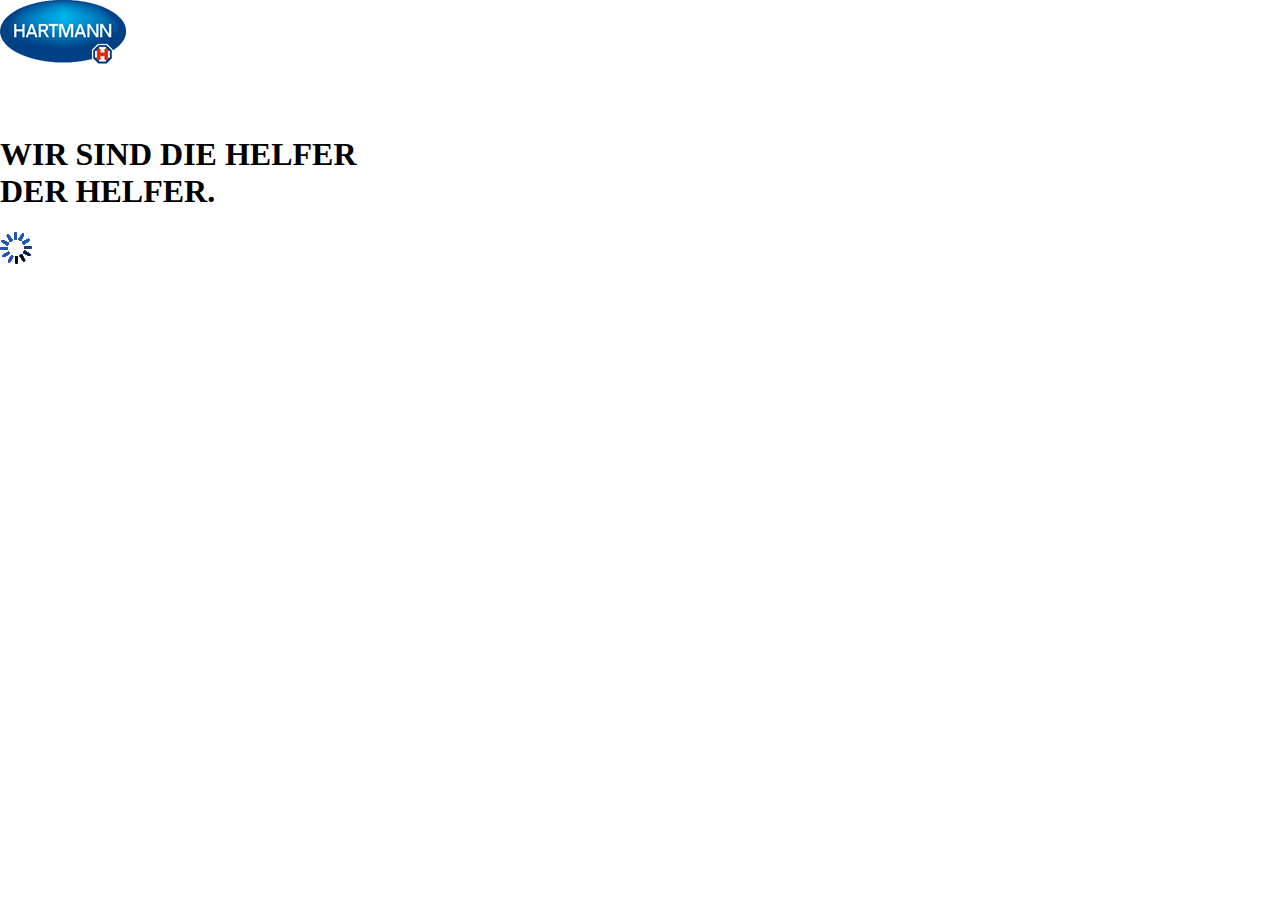
==== commit b7af2e21: "fg" ====
--- a/Installationspaket/index.html
+++ b/Installationspaket/index.html
@@ -40,7 +40,12 @@
                 <div id=" logo">
                     <img id="hartmann" src="css/logo.png" />
                 </div>
-                
+				
+				<h2 style="color:white; align:rigth">
+						DE
+				</h2>
+				
+			
                 <div id="uber">
                     <h1 id="uberschrift">
                         WIR SIND DIE HELFER<br />
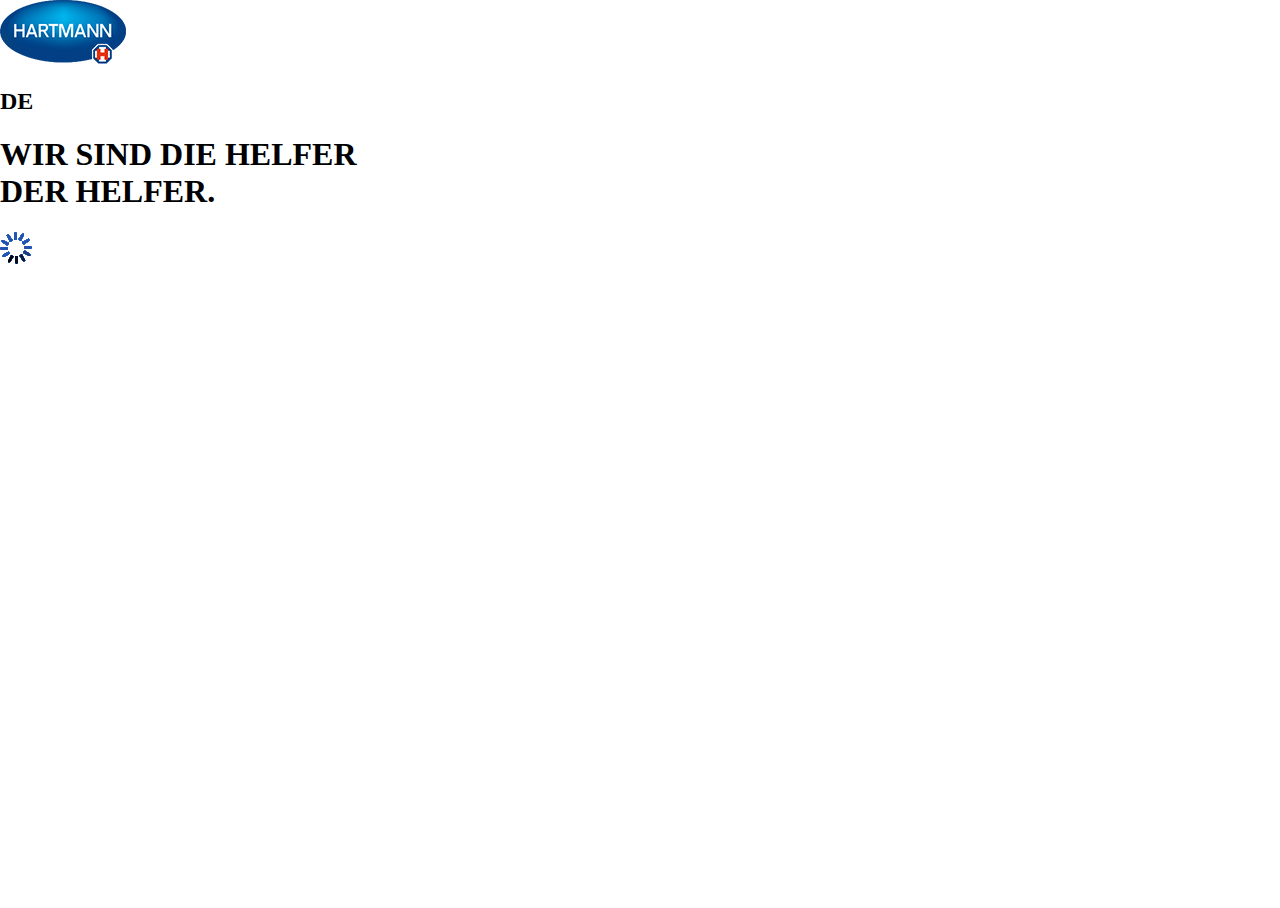
==== commit e7142bff: "asdf" ====
--- a/Installationspaket/index.html
+++ b/Installationspaket/index.html
@@ -41,7 +41,7 @@
                     <img id="hartmann" src="css/logo.png" />
                 </div>
 				
-				<h2 style="color:white; align:rigth">
+				<h2 id="sprache">
 						DE
 				</h2>
 				
--- a/Installationspaket/css/index.css
+++ b/Installationspaket/css/index.css
@@ -56,6 +56,15 @@
         font-size: 1.4em;
         font-family: OpenSans-Light;
     }
+	
+	#sprache{
+	color: white;
+	font-size: 0.5em;
+	font-family: OpenSans-Light;
+	text-align: right;
+	
+	
+	}
     
     
     #hartmann {
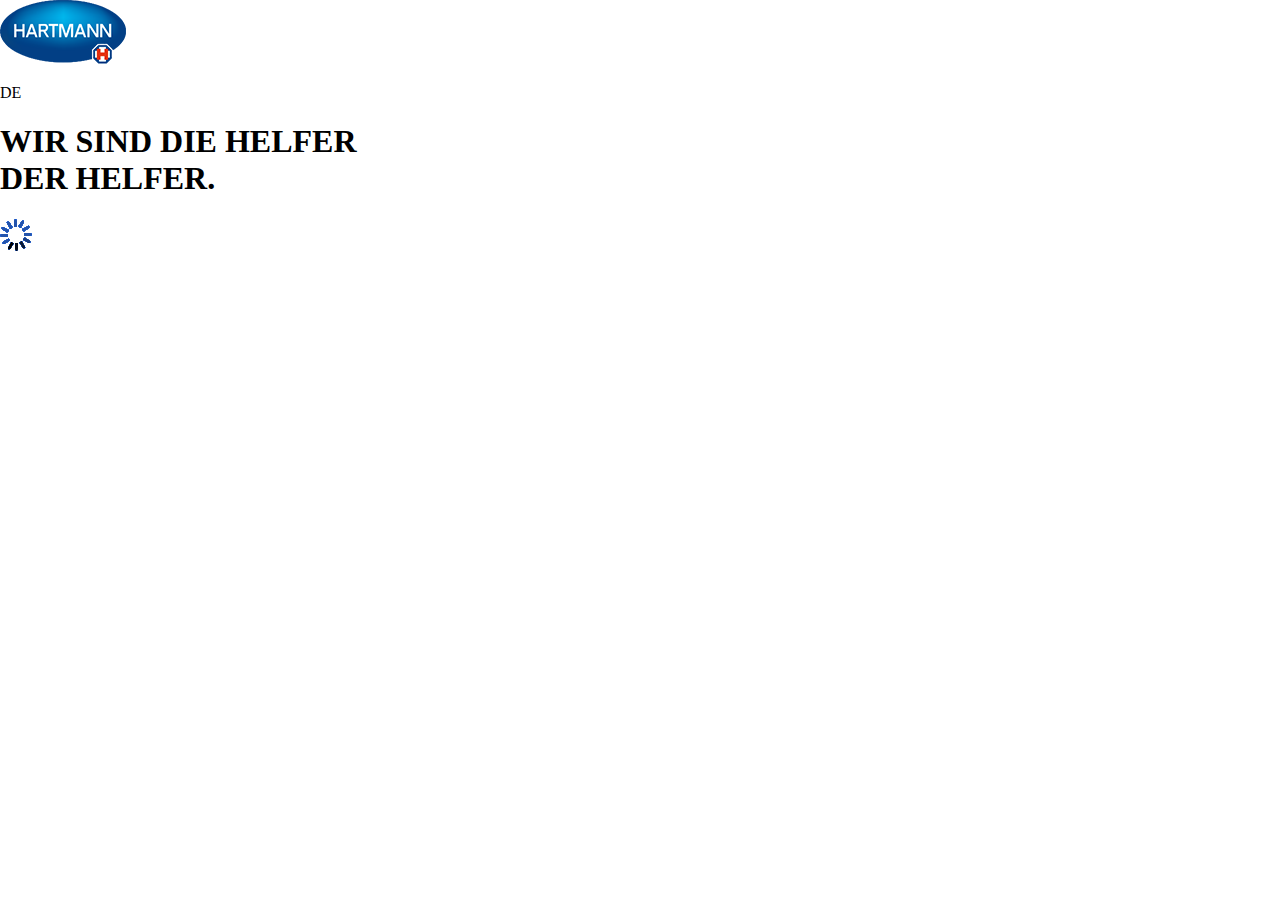
==== commit 1603e741: "y" ====
--- a/Installationspaket/index.html
+++ b/Installationspaket/index.html
@@ -41,9 +41,9 @@
                     <img id="hartmann" src="css/logo.png" />
                 </div>
 				
-				<h2 id="sprache">
+				<p id="sprache">
 						DE
-				</h2>
+				</p>
 				
 			
                 <div id="uber">
--- a/Installationspaket/css/index.css
+++ b/Installationspaket/css/index.css
@@ -55,13 +55,15 @@
         color: white;
         font-size: 1.4em;
         font-family: OpenSans-Light;
+		
     }
 	
 	#sprache{
 	color: white;
-	font-size: 0.5em;
+	font-size: 0.8em;
 	font-family: OpenSans-Light;
-	text-align: right;
+	font-weight: bold;
+	
 	
 	
 	}
